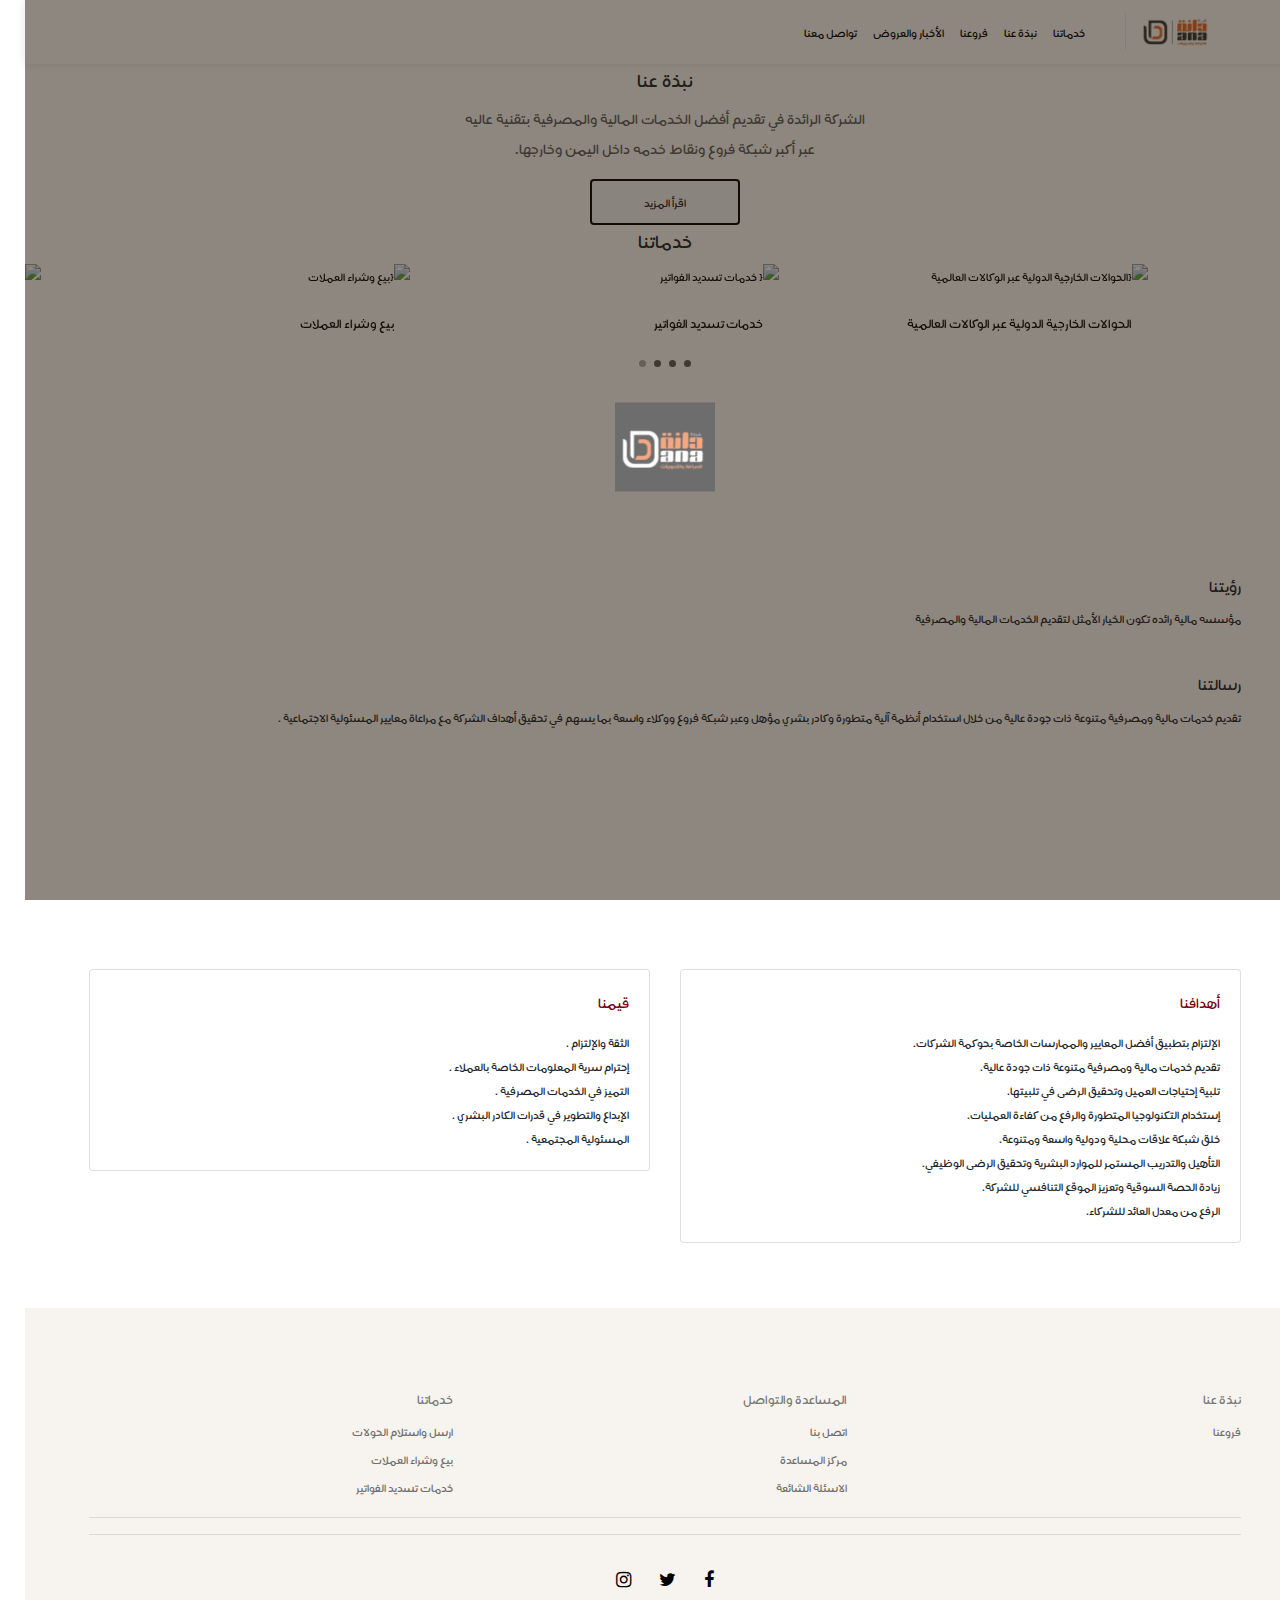
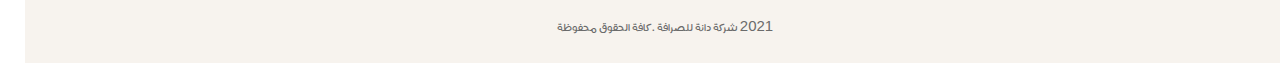
==== about.html @ aaa72aad "add files 28-7-2021" ====
<!doctype html>
<html lang="ar">
<head>
    <title>خدماتنا - شركة دانة للصرافة</title>
    <meta http-equiv="Content-Type" content="text/html; charset=UTF-8">
    <meta name="viewport" content="width=device-width, initial-scale=1, maximum-scale=1, user-scalable=no"/>
    <meta property="og:site_name" content="شركة دانة للصرافة"/>
    <link rel="shortcut icon" href="img/t_logo.png">
    <link rel="shortcut icon" href="img/t_logo.png" type="image/x-icon"/>
    <link rel="apple-touch-icon" sizes="120x120" href="/fav/apple-touch-icon.png">
    <link rel="icon" type="image/png" sizes="32x32" href="/fav/favicon-32x32.png">
    <link rel="icon" type="image/png" sizes="16x16" href="/fav/icon-16x16.png">
    <link rel="manifest" href="/fav/site.webmanifest">
    <link rel="mask-icon" href="/fav/safari-pinned-tab.svg" color="#5bbad5">
    <meta name="msapplication-TileColor" content="#da532c">
    <meta name="theme-color" content="#ffffff">

    <!--google-->
        <meta itemprop="name" content="شركة دانة للصرافة">
        <meta itemprop="description" content="الشركة الرائدة في تقديم أفضل الخدمات المالية والمصرفية بتقنية عاليه عبر أكبر شبكة فروع ونقاط خدمه داخل اليمن وخارجها.
">
        <meta itemprop="image" content="https://#/theme/standard/images/share.jpg">
        <!--end google-->
        
        <meta name="description" content="الشركة الرائدة في تقديم أفضل الخدمات المالية والمصرفية بتقنية عاليه عبر أكبر شبكة فروع ونقاط خدمه داخل اليمن وخارجها.
"/>
        <meta itemprop="name" content="شركة دانة للصرافة">
        <meta itemprop="description" content="الشركة الرائدة في تقديم أفضل الخدمات المالية والمصرفية بتقنية عاليه عبر أكبر شبكة فروع ونقاط خدمه داخل اليمن وخارجها.
">
        <meta itemprop="image" content="https://#/theme/standard/images/share.jpg">
        <meta property="og:title" content="شركة دانة للصرافة"/>
        <meta property="og:url" content="https://#"/>
        <meta property="og:description" content="الشركة الرائدة في تقديم أفضل الخدمات المالية والمصرفية بتقنية عاليه عبر أكبر شبكة فروع ونقاط خدمه داخل اليمن وخارجها.
"/>
        <meta property="og:image" content="https://#/theme/standard/images/share.jpg"/>
        
        <meta name="twitter:domain" content="شركة دانة للصرافة"/>
        <meta name="twitter:card" content="summary_large_image"/>
        <meta name="twitter:description" content="الشركة الرائدة في تقديم أفضل الخدمات المالية والمصرفية بتقنية عاليه عبر أكبر شبكة فروع ونقاط خدمه داخل اليمن وخارجها.
"/>
        <meta name="twitter:image" content="https://#/theme/standard/images/share.jpg"/>
    

    
    <style>
        .loader {
            position: fixed;
            width: 100%;
            height: 100%;
            background: rgba(35, 23, 10, 0.9);
            display: table;
            z-index: 999;
        }

        .loader div {
            vertical-align: middle;
            display: table-cell;
            text-align: center;
        }

        .loader svg {
            max-width: 100px;
            height: 100px;
        }

        .loader svg path {
            fill: transparent;
            stroke: #79000E;
            stroke-width: 2;
            stroke-dasharray: 3212.015;
            stroke-dashoffset: 3212.015;
            animation: offset 5s ease infinite;

        }

        @keyframes  offset {
            75% {
                stroke-dashoffset: 0;
            }
            100% {
                stroke-dashoffset: 3212.015;
            }
        }

        @keyframes  fill-it {
            100% {
                fill: #79000E;
            }
        }

        @-webkit-keyframes sinusoid {
            0% {
                -webkit-transform: scale(0.8);
                transform: scale(0.8);
            }

            50% {
                -webkit-transform: scale(1);
                transform: scale(1);
            }
            100% {
                -webkit-transform: scale(0.8);
                transform: scale(0.8);
            }
        }

        .loader span {
            height: 2em;
            color: #AAB2BD;
            overflow: hidden;
            position: absolute;
            top: 56%;
            left: 0;
            right: 0;
            width: 120px;
            text-align: center;
            margin: -1em auto;
        }

        .loader span:after {
            content: '';
            position: absolute;
            bottom: 0;
            left: 0;
            transform: translateX(-100%);
            width: 100%;
            height: 1px;
            background: #6f1917;
            opacity: 0.3;
            animation: loader-load .8s -0.1s ease-in-out infinite;
        }

        @keyframes  loader-load {
            0% {
                transform: translateX(-100%);
            }
            100% {
                transform: translateX(100%);
            }
        }

        @keyframes  loader-show {
            0% {
                opacity: 0;
            }
            100% {
                opacity: 1;
            }
        }


    </style>
    <link href="css/css-reset.min.css" rel="stylesheet" type="text/css"/>
    <link href="css/bootstrap.min.css" rel="stylesheet" type="text/css"/>
            <link href="css/mdb.rtl.css" rel="stylesheet" type="text/css"/>
            <link href="css/slick.min.css" rel="stylesheet" type="text/css"/>

    <link href="css/style.css" rel="stylesheet" type="text/css"/>
    <link href="css/responsive.css" rel="stylesheet" type="text/css"/>
    </head>
<body>
<div class="loader">
    <div>

<svg xmlns="http://www.w3.org/2000/svg" xmlns:xlink="http://www.w3.org/1999/xlink" width="1100" height="984" viewBox="0 0 1100 984">
    <defs><pattern id="a" preserveAspectRatio="none" width="100%" height="100%" viewBox="0 0 509 266"><image width="509" height="266" xlink:href="[data-uri]"/></pattern><clipPath id="c"><rect width="1100" height="984"/></clipPath></defs><g id="b" clip-path="url(#c)"><rect width="1100" height="984"/><rect width="996" height="521" transform="translate(52 232)" fill="url(#a)"/>
</g>
</svg>          
          
          
       
        <span></span>
    </div>
</div>
<header>

    <div class="site-width">



        <nav class="navbar navbar-expand-lg navbar-dark indigo">
                            <a class="navbar-brand" href="/">
                                        

                            <img src="img/logo.png" alt=""/> </a>
                        <div>

                                     
                                  <button class="navbar-toggler" type="button" data-toggle="collapse"
                                    data-target="#navbarText"
                                    aria-controls="navbarText"
                                    aria-expanded="false" aria-label="Toggle navigation">
                                <span class="navbar-toggler-icon"></span>
                            </button>
                        </div>
                        <div class="collapse navbar-collapse" id="navbarText">
                            <ul class="navbar-nav mr-auto">

                                <li class="nav-item">
                                    <a href="services.html"  target="_self" class="nav-link">خدماتنا</a>
                                </li>
                                <li class="nav-item">
                                    <a href="/about"  target="_self" class="nav-link"> نبذة عنا </a>
                                </li>
                                <li class="nav-item"><a href="/locations"  target="_self" class="nav-link">فروعنا</a>
                                </li>
            
                                <li class="nav-item"><a href="/news"  target="_self" class="nav-link">الأخبار والعروض</a></li>
                                <li class="nav-item"><a href="/contact.html.html"  target="_self" class="nav-link">تواصل معنا </a></li>
                            </ul>




                     
                                                         
                                                        

        </nav>
    </div>
</header>

<section class="aboutPage">
    <div class="heading text-center site-width featured">
        <h2 class="heading_1">نبذة عنا</h2>
        <p class="para_1">الشركة الرائدة في تقديم أفضل الخدمات المالية والمصرفية بتقنية عاليه عبر أكبر شبكة فروع ونقاط خدمه داخل اليمن وخارجها.</p>
        <a href="#" data-toggle="modal" data-target="#moreaboutswaid" class="btn mt-3 btn-light border">اقرأ المزيد</a>
        <!-- Modal -->
        <div class="modal fade" id="moreaboutswaid" tabindex="-1" role="dialog" aria-labelledby="exampleModalLabel" style="display: none;" aria-hidden="true">
            <div class="modal-dialog modal-lg" role="document">
                <div class="modal-content">
                    <div class="modal-header">
                        <h5 class="modal-title" id="exampleModalLabel">نبذة عنا</h5>
                        <button type="button" class="close" data-dismiss="modal" aria-label="Close">
                            <span aria-hidden="true">×</span>
                        </button>
                    </div>
                    <img src="/uploads/sections/th_1900_727/SwaidCompany.jpg" alt="نبذة عنا">
                    <div class="modal-body">
                        <p style="direction: rtl;">تعتبر شركة سويد وأولاده للصرافة من أوائل الشركات المالية الرائدة والتي تأسست في العام 2008م وتزاول اعمالها في تقديم الخدمات المالية والمصرفية وفقاً لقانون أعمال الصرافة رقم (15) لسنة 1996م والتعليمات الصادرة من البنك المركزي اليمني، من خلال مقرها الرئيسي في العاصمة اليمنية صنعاء، وفروعها في مختلف محافظات الجمهورية اليمنية.&nbsp;</p>

<p style="direction: rtl;">استطاعت الشركة منذ تأسيسها أن تحقق حصة سوقية عالية وأصبحت من كبرى الشركات التي تعمل في المجال المصرفي والمالي في اليمن ويرجع ذلك لما قدمته إدارة الشركة من إلتزام ومصداقية واحترافية في تقديم خدماتها المالية والمصرفية من خلال مبدأ الشراكة مع عملائها.</p>

<p style="direction: rtl;">وتسعى إدارة الشركة إلى التطوير والتحديث المستمر وبما يتوافق مع متطلبات السوق الحالية والمستقبلية ، حيث تقوم الشركة بتطوير أنظمتها الداخلية وهيكلها التنظيمي وأدلة سياسات وإجراءات العمل في الشركة وفق أحدث الممارسات العالمية لحوكمة الشركات لتصبح من أوائل شركات الصرافة التي تطبق الحوكمة في اليمن.</p>

                    </div>
                </div>
            </div>
        </div>
    </div>
 
                    <!-- Modal -->
          
                            <!-- Modal -->
         
                                                    <!-- Modal -->
      
            <!-- Modal -->

            <div class="services">
                <h4 class="heading_1 text-center">خدماتنا</h4>
                <div class="servicesSliders ltr slick-initialized slick-slider slick-dotted" role="toolbar"><button type="button" data-role="none" class="slick-prev slick-arrow" aria-label="Previous" role="button" style="display: block;">Previous</button>
                                        
                                        
                                        
                                        
                    
                <div aria-live="polite" class="slick-list draggable"><div class="slick-track" role="listbox" style="opacity: 1; width: 2214px; transform: translate3d(-369px, 0px, 0px);"><div class="img-container slick-slide slick-cloned" tabindex="-1" role="option" aria-describedby="slick-slide03" style="width: 369px;" data-slick-index="-1" aria-hidden="true">
                            <a href="/services#floosk" tabindex="-1"><img src="img/ii.jpg" alt="فلوسك}"></a>
                            <h4 class="mt-4"><a href="/services#floosk" tabindex="-1"> فلوسك</a></h4>
                        </div><div class="img-container slick-slide slick-current slick-active" tabindex="-1" role="option" aria-describedby="slick-slide00" style="width: 369px;" data-slick-index="0" aria-hidden="false">
                            <a href="/services#sell-and-buy-currencies" tabindex="0"><img src="img/ii.jpg" alt="بيع وشراء العملات}"></a>
                            <h4 class="mt-4"><a href="/services#sell-and-buy-currencies" tabindex="0"> بيع وشراء العملات</a></h4>
                        </div><div class="img-container slick-slide" tabindex="-1" role="option" aria-describedby="slick-slide01" style="width: 369px;" data-slick-index="1" aria-hidden="true">
                            <a href="/services#voices-payment" tabindex="-1"><img src="/uploads/services/th_550_455/Sadad.jpg" alt="خدمات تسديد الفواتير }"></a>
                            <h4 class="mt-4"><a href="/services#voices-payment" tabindex="-1"> خدمات تسديد الفواتير </a></h4>
                        </div><div class="img-container slick-slide" tabindex="-1" role="option" aria-describedby="slick-slide02" style="width: 369px;" data-slick-index="2" aria-hidden="true">
                            <a href="/services#international-exchange-agencies" tabindex="-1"><img src="/uploads/services/th_550_455/International agencies1.jpg" alt="الحوالات الخارجية الدولية عبر الوكالات العالمية}"></a>
                            <h4 class="mt-4"><a href="/services#international-exchange-agencies" tabindex="-1"> الحوالات الخارجية الدولية عبر الوكالات العالمية</a></h4>
                        </div><div class="img-container slick-slide" tabindex="-1" role="option" aria-describedby="slick-slide03" style="width: 369px;" data-slick-index="3" aria-hidden="true">
                            <a href="/services#floosk" tabindex="-1"><img src="/uploads/services/th_550_455/Floosk.jpg" alt="فلوسك}"></a>
                            <h4 class="mt-4"><a href="/services#floosk" tabindex="-1"> فلوسك</a></h4>
                        </div><div class="img-container slick-slide slick-cloned" tabindex="-1" role="option" aria-describedby="slick-slide00" style="width: 369px;" data-slick-index="4" aria-hidden="true">
                            <a href="/services#sell-and-buy-currencies" tabindex="-1"><img src="img/ii.jpg" alt="بيع وشراء العملات}"></a>
                            <h4 class="mt-4"><a href="/services#sell-and-buy-currencies" tabindex="-1"> بيع وشراء العملات</a></h4>
                        </div></div></div><button type="button" data-role="none" class="slick-next slick-arrow" aria-label="Next" role="button" style="display: block;">Next</button><ul class="slick-dots" style="display: block;" role="tablist"><li class="slick-active" aria-hidden="false" role="presentation" aria-selected="true" aria-controls="navigation00" id="slick-slide00"><button type="button" data-role="none" role="button" tabindex="0">1</button></li><li aria-hidden="true" role="presentation" aria-selected="false" aria-controls="navigation01" id="slick-slide01"><button type="button" data-role="none" role="button" tabindex="0">2</button></li><li aria-hidden="true" role="presentation" aria-selected="false" aria-controls="navigation02" id="slick-slide02"><button type="button" data-role="none" role="button" tabindex="0">3</button></li><li aria-hidden="true" role="presentation" aria-selected="false" aria-controls="navigation03" id="slick-slide03"><button type="button" data-role="none" role="button" tabindex="0">4</button></li></ul></div>
            </div>
    <div class="banner background">
        <div class="site-width">
            <div class=" vision-message">

                                                                                                                                                            <h2 style="background-image: url('/uploads/about/vision.png')">رؤيتنا</h2>
                        <p> مؤسسه مالية رائده تكون الخيار الأمثل لتقديم الخدمات المالية والمصرفية</p>
                                                    <br>
                                                                                            <h2 style="background-image: url('/uploads/about/message.png')">رسالتنا</h2>
                        <p>تقديم خدمات مالية ومصرفية متنوعة ذات جودة عالية من خلال استخدام أنظمة آلية متطورة وكادر بشري مؤهل وعبر شبكة فروع ووكلاء واسعة بما يسهم في تحقيق أهداف الشركة مع مراعاة معايير المسئولية الاجتماعية .</p>
                                                    <br>
                                                                                                                                                                            
            </div>
        </div>
    </div>

    <div class="objs-values">
        <div class="site-width">
            <ul class="row">
                                                                                                                                                                                                                                                    <li class="col-md-6 mb-4 hover-up-shadow">
                            <div class="card ">
                                <div class="card-body">
                                    <h5 class="card-title">أهدافنا</h5>
                                    <p></p>
                                    <ul>
<li>الإلتزام بتطبيق أفضل&nbsp;المعايير والممارسات الخاصة بحوكمة الشركات<span dir="LTR"> &nbsp;.</span></li>
<li>تقديم خدمات مالية ومصرفية متنوعة ذات جودة عالية<span dir="LTR"> .</span></li>
<li>تلبية إحتياجات العميل وتحقيق الرضى في تلبيتها<span dir="LTR"> .</span></li>
<li>إستخدام التكنولوجيا المتطورة والرفع من كفاءة العمليات<span dir="LTR"> .</span></li>
<li>خلق شبكة علاقات محلية ودولية واسعة ومتنوعة<span dir="LTR"> .</span></li>
<li>التأهيل والتدريب المستمر للموارد البشرية وتحقيق الرضى الوظيفي<span dir="LTR">.</span></li>
<li>زيادة الحصة السوقية وتعزيز الموقع التنافسي للشركة<span dir="LTR"> .</span></li>
<li>الرفع من معدل العائد للشركاء<span dir="LTR"> .</span></li>
</ul>

                                </div>
                            </div>
                        </li>
                                                                                            <li class="col-md-6 mb-4 hover-up-shadow">
                            <div class="card ">
                                <div class="card-body">
                                    <h5 class="card-title">قيمنا</h5>
                                    <p></p>
                                    <ul>
<li>الثقة والإلتزام .</li>
<li>إحترام سرية المعلومات الخاصة بالعملاء .</li>
<li>التميز في الخدمات المصرفية .</li>
<li>الإبداع والتطوير في قدرات الكادر البشري .</li>
<li>المسئولية المجتمعية .</li>
</ul>

                                </div>
                            </div>
                        </li>
                                                                                            <li class="col-md-6 mb-4 hover-up-shadow">
                          
                        </li>
                                        

            </ul>
        </div>
    </div>
  
</section>


<footer class="footer-bs">
    <div class="site-width">
        <div class="row">

            <div class="col-md-12">
                <div class="row">
                    <div class="col-md-4 "><h4> نبذة عنا </h4><ul class="navbar-nav">
                        <!-- <li class="nav-item active">
                            <a class='nav-link' href="/news"  target="_self">الأخبار والعروض</a>
                        </li> -->
                        <ul class="navbar-nav">
                            <li class="nav-item active">
                                <a class='nav-link' href="/locations"  target="_self">فروعنا</a>
                            </li>
                            <ul class="navbar-nav">
          
                                <ul class="navbar-nav">
 
                                </div>
                                <div class="col-md-4 ">
                                    <h4>المساعدة والتواصل </h4>
                                    <ul class="navbar-nav">
                                        <li class="nav-item active">
                                            <a class='nav-link' href="/contact.html.html"  target="_self">اتصل بنا</a>
                                        </li>
                                        <ul class="navbar-nav">
                                            <li class="nav-item active">
                                            <a class='nav-link' href="/helpcenter"  target="_self">مركز المساعدة</a>
                                        </li>
                                        <ul class="navbar-nav">
                                            <li class="nav-item active">
                                                <a class='nav-link' href="/faqs"  target="_self">الاسئلة الشائعة</a>
                                            </li>
                                        </div>
                                        <div class="col-md-4 ">
                                            <h4>خدماتنا</h4><ul class="navbar-nav">
                                                <li class="nav-item active">
                                                    <a class='nav-link' href="services.html"  target="_self">ارسل واستلام الحولات </a>
                                                </li>
                                                <li class="nav-item active">
                                                    <a class='nav-link' href="services.html"  target="_self">بيع وشراء العملات</a>
                                                </li>
                                                <li class="nav-item active">
                                                    <a class='nav-link' href="/services#voices-payment"  target="_self">خدمات تسديد الفواتير</a>
                                                </li>
                                                <ul class="navbar-nav">
                                                        <li class="nav-item active">
                     
                    </li>
                </div>
                </div>
                <div class="apps">
            <hr>
              
            <hr>
                </div>
            </div>
        </div>
        <div class="row  text-center">
            <div class="col-md-12 ">
                <ul class="social-icons">
                                            <li><a href="https://www.facebook.com/danaforexchange/" target="_blank" class="social-icon"> <i
                                        class="fa fa-facebook"></i></a></li>
                                                                <li><a href="https://twitter.com/danaforexchange" target="_blank" class="social-icon"> <i
                                        class="fa fa-twitter"></i></a></li>
                                                         
                                                                     
                                                                <li><a href="https://www.instagram.com/danaforexchange/" target="_blank" class="social-icon"> <i
                                        class="fa fa-instagram"></i></a></li>
                                    </ul>
            </div>
            <div class="col-md-12 copyright">
                
                <p><span class="num">2021</span> شركة دانة للصرافة
                    . كافة الحقوق محفوظة 
                
            </div>
        </div>
    </div>
</footer>

<!-- Load Facebook SDK for JavaScript -->
<div id="fb-root"></div>


<!-- Your customer chat code -->
<div class="fb-customerchat"
     attribution=setup_tool
     page_id="595172807221863"
     theme_color="#79000e"

     logged_in_greeting="مرحبا ، أرسل لللإستفسار وسنجيبك في أقرب وقت"

     logged_out_greeting="مرحبا ، أرسل لللإستفسار وسنجيبك في أقرب وقت">
</div>














<script src="js/jquery-1.10.1.min.js" type="text/javascript"></script>
<script src="js/jquery.easing.1.3.js" type="text/javascript"></script>
<script src="js/bootstrap.min.js" type="text/javascript"></script>
    <script src="js/slick.min.js" type="text/javascript"></script>
    
    <script>
        window.fbAsyncInit = function () {
            FB.init({
                xfbml: true,
                version: 'v3.2'
            });
        };
    
        (function (d, s, id) {
            var js, fjs = d.getElementsByTagName(s)[0];
            if (d.getElementById(id)) return;
            js = d.createElement(s);
            js.id = id;
            js.src = 'https://connect.facebook.net/en_US/sdk/xfbml.customerchat.js';
            fjs.parentNode.insertBefore(js, fjs);
        }(document, 'script', 'facebook-jssdk'));</script>


    <script>
        window.fbAsyncInit = function () {
            FB.init({
                xfbml: true,
                version: 'v3.2'
            });
        };
    
        (function (d, s, id) {
            var js, fjs = d.getElementsByTagName(s)[0];
            if (d.getElementById(id)) return;
            js = d.createElement(s);
            js.id = id;
            js.src = 'https://connect.facebook.net/en_US/sdk/xfbml.customerchat.js';
            fjs.parentNode.insertBefore(js, fjs);
        }(document, 'script', 'facebook-jssdk'));</script>
    <script>
        function init() {
            var imgDefer = document.getElementsByTagName('img');
            for (var i = 0; i < imgDefer.length; i++) {
                if (imgDefer[i].getAttribute('data-src')) {
                    imgDefer[i].setAttribute('src', imgDefer[i].getAttribute('data-src'));
                }
            }
        }
    
        window.onload = init;
    
    </script>

<!-- Global site tag (gtag.js) - Google Analytics -->
<script async src="https://www.googletagmanager.com/gtag/js?id=UA-108753766-4"></script>
<script>
    window.dataLayer = window.dataLayer || [];

    function gtag() {
        dataLayer.push(arguments);
    }

    gtag('js', new Date());

    gtag('config', 'UA-108753766-4');
</script>

    <script type="text/javascript">
        // $(document).ready(function () {
        //     $('.mainSliders').slick({
        //         autoplay: true,
        //         autoplaySpeed: 2000,
        //         arrows: false,
        //         infinite: true,
        //         speed: 500,
        //         fade: true,
        //         cssEase: 'linear',
        //         dots: true,




        //     });
        //     $('.currencySliders').slick({
        //         // autoplay: true,
        //         autoplaySpeed: 2000,
        //         arrows: true,
        //         infinite: true,
        //         speed: 500,
        //         dots: false,
        //     });
            $('.newsContainer .row').slick({
                slidesToShow: 2,
                slidesToScroll: 1,
                responsive: [
                    {
                        breakpoint: 515,
                        settings: {
                            slidesToShow: 1,
                            dots: true,
                            arrows: true,
                        }
                    },
                ],
            });
            //
            // $('.partnersSliders').slick({
            //     slidesToShow: 4,
            //     slidesToScroll: 3,
            //     infinite: false,
            //
            // });
            var $parent = $(".partnersSliders"),
                $items = $parent.find(".img-container"),
                $loadMoreBtn = $("#load-more-partners"),
                maxItems = 4,
                hiddenClass = "visually-hidden";

            if ($items.length < maxItems + 1) {
                $loadMoreBtn.hide()
            }
            // add visually hidden class to items beyond maxItems
            $.each($items, function (idx, item) {
                if (idx > maxItems - 1) {
                    $(this).addClass(hiddenClass);
                }
            });

            // onclick of show more button show more = maxItems
            // if there are none left to show kill show more button
            $loadMoreBtn.on("click", function (e) {
                $("." + hiddenClass).each(function (idx, item) {
                    if (idx < maxItems) {
                        $(this).removeClass(hiddenClass);
                    }
                    // kill button if no more to show
                    if ($("." + hiddenClass).size() === 0) {
                        $loadMoreBtn.hide();
                    }
                });
                return false;
            });

       
    </script>
<script src="js/form.js"></script>
<script src="js/script.js"></script>
<script>
    window.fbAsyncInit = function () {
        FB.init({
            xfbml: true,
            version: 'v3.2'
        });
    };

    (function (d, s, id) {
        var js, fjs = d.getElementsByTagName(s)[0];
        if (d.getElementById(id)) return;
        js = d.createElement(s);
        js.id = id;
        js.src = 'https://connect.facebook.net/en_US/sdk/xfbml.customerchat.js';
        fjs.parentNode.insertBefore(js, fjs);
    }(document, 'script', 'facebook-jssdk'));</script>
<script>
    function init() {
        var imgDefer = document.getElementsByTagName('img');
        for (var i = 0; i < imgDefer.length; i++) {
            if (imgDefer[i].getAttribute('data-src')) {
                imgDefer[i].setAttribute('src', imgDefer[i].getAttribute('data-src'));
            }
        }
    }

    window.onload = init;

</script>


<!-- Global site tag (gtag.js) - Google Analytics -->
<script async src="https://www.googletagmanager.com/gtag/js?id=UA-108753766-4"></script>
<script>
    window.dataLayer = window.dataLayer || [];

    function gtag() {
        dataLayer.push(arguments);
    }

    gtag('js', new Date());

    gtag('config', 'UA-108753766-4');
</script>

</body>

</html>
---- css/mdb.rtl.css ----
.navbar-brand {
    margin-right: 0;
    margin-left: 2rem;
}
.mr-auto, .mx-auto {
    margin-left: auto!important;
    margin-right: 0!important;
}
.close {
    float: left;
}
.modal-header .close {
    margin: -1rem -1rem  -1rem;
}
---- css/style.css ----
@import url('https://cdnjs.cloudflare.com/ajax/libs/font-awesome/4.7.0/css/font-awesome.min.css');

@font-face {
    font-family: 'helvetica';
    src: url('fonts/helvetica/helveticaneuew23forsky-reg.eot');
    src: url('fonts/helvetica/helveticaneuew23forsky-reg.eot') format('embedded-opentype'),
    url('fonts/helvetica/helveticaneuew23forsky-reg.woff') format('woff'),
    url('fonts/helvetica/helveticaneuew23forsky-reg.ttf') format('truetype'),
    url('fonts/helvetica/helveticaneuew23forsky-reg.svg') format('svg');
    font-weight: normal;
    font-style: normal;
    unicode-range: U+30-39;
}


@font-face {
    font-family: 'GESSTwoBold';
    src: url('../fonts/f.otf');
    font-weight: normal;
    font-style: normal;
}

@font-face {
    font-family: 'GESSTwoMedium';
    src: url('../fonts/f.otf');
    font-weight: normal;
    font-style: normal;
}

@font-face {
    font-family: 'GESSTwoLight';
    src: url('../fonts/f.otf');
    font-weight: normal;
    font-style: normal;
}

body {
    background-color: #fff;
    direction: rtl;
    font-family: 'GESSTwoBold';
    text-align: right;
}

.ltr {
    direction: ltr;
}

.site-width {
    width: 90%;
    max-width: 1200px;
    margin: auto;
}

h1, h2, h3, h4, h5, h6, strong {
    font-family: 'GESSTwoMedium';
}

h2 {
    font-size: 22px;
}

h3 {

    font-size: 20px;
}

h4 {

    font-size: 18px;
}

header {
    background: #fff;
    box-shadow: 0 0 11px rgba(0, 0, 0, 0.1);
    -webkit-box-shadow: 0 0 11px rgba(0, 0, 0, 0.1);
    z-index: 99;
    position: relative;

}

header .navbar-brand img {
    max-width: 100px;
}

header .navbar-nav a {
    color: #000 !important;
    -webkit-transition: all 0.4s ease;
    -moz-transition: all 0.4s ease;
    -ms-transition: all 0.4s ease;
    -o-transition: all 0.4s ease;
    transition: all 0.4s ease;
}

header .navbar-nav a:hover {
    color: #fcaf17 !important;
}

a {
    display: block;
    outline: 0;

}

a,
a:hover {
    text-decoration: none;
    color: #000;
}

.malimg {
    width: auto;
    display: block;
}

img {
    width: 100%;
    display: block;
}

li {
    list-style: none;
}

.card-title {
    color: #79000e;
}

.hover-up {
    opacity: 1;
    -webkit-transition: all .3s ease-in-out;
    -moz-transition: all .3s ease-in-out;
    transition: all .3s ease-in-out;
}

.hover-up:hover {
    opacity: .9;
    -webkit-transform: translateY(-6px);
    transform: translateY(-6px);

}

.hover-up-shadow {
    -webkit-transition: all .3s ease-in-out;
    -moz-transition: all .3s ease-in-out;
    transition: all .3s ease-in-out;
}

.hover-up-shadow:hover {
    -ms-box-shadow: 0 15px 45px hsla(0, 0%, 55%, .15);
    -o-box-shadow: 0 15px 45px hsla(0, 0%, 55%, .15);
    box-shadow: 0 15px 45px hsla(0, 0%, 55%, .15);
    opacity: 1;
    transform: translateY(-5px);
    -webkit-transform: translateY(-5px);
    -moz-transform: translateY(-5px);
    -ms-transform: translateY(-5px);
    -o-transition: translateY(-5px);
}

.para_1 {
    color: #5e5e5e;
    font-size: 20px;
    max-width: 400px;
    margin: auto;
}

.para_1.right {
    margin-right: 0;
}

.para_2 {
    color: #5e5e5e;
    font-size: 20px;
    max-width: 700px;
}

.card-link {
    position: relative;
    display: table;
    opacity: 0.5;
    color: #000;
    border: 1px solid #ccc;
    padding: 8px 39px;
    max-width: 160px;
    font-size: 16px;

    border-radius: 2px;
}

.card-link:hover {
    background-color: #eee;
}

/*.card-link:after{*/
/*border-bottom: 2px solid #000;*/
/*display: block;content: "";*/
/*opacity: 0.5;*/

/*}*/
.mainSliders {
    direction: ltr;
    overflow: hidden;
    margin-bottom:32px;
}

.relative {
    position: relative;
}

.floatDiv {
    position: absolute;
    top: 50%;
    bottom: 50%;
    margin: auto;
    right: 0;
    display: table;
    color: #fff;
    max-width: 1200px;
    width: 90%;
    right: 0;
    left: 0;
}

.floatDiv > div {

    max-width: 400px;
}

.floatDiv h2 {
    font-size: 30px;
    /* text-shadow: 2px 3px 9px #000; */
    -webkit-text-shadow: 2px 3px 9px #000;
color: #ef7b41;
}
.dana{
    font-size: 30px;
    text-shadow: 2px 3px 9px #000;
    -webkit-text-shadow: 2px 3px 9px #000;
    font-family:GESSTwoBold;
}
.mainSlidersCont .floatDiv {
    bottom: 50px;
    top: 250px;
    direction: rtl;
}

.btn {
    padding: 9px 45px;
    min-width: 150px;
    -webkit-transition: all .3s ease-in-out;
    -moz-transition: all .3s ease-in-out;
    transition: all .3s ease-in-out;
}

header .btn {
    padding: 7px 0;
    min-width: 120px;
}

.btn-primary {
    background: #ef7c42;
    border-color: #79000e;
    color: #fff;
}

.btn-secondary {
    background: #ef7c42;
    border-color: #ef7c42;
    color: #000;
}

.btn:active, .btn:focus, .btn:hover {
    -webkit-box-shadow: 0 5px 11px 0 rgba(0, 0, 0, .18), 0 4px 15px 0 rgba(0, 0, 0, .15);
    box-shadow: 0 5px 11px 0 rgba(0, 0, 0, .18), 0 4px 15px 0 rgba(0, 0, 0, .15);
    outline: 0;

    transform: translateY(-2px);
    -webkit-transform: translateY(-2px);
    -moz-transform: translateY(-2px);
    -ms-transform: translateY(-2px);
    -o-transition: translateY(-2px);
}

.btn-primary:hover {
    background-color: #650a08 !important;
    border-color: #650a08 !important;

}

.btn-primary:active,
.btn-primary:focus {
    /*box-shadow: 0 0 0 0.2rem rgba(101, 10, 8, 0.5) !important;*/
    background-color: #650a08 !important;
    border-color: #650a08 !important;

}

.btn.border {
    border: #000 2px solid !important;
}

.bg-1 {
    background: transparent;
}

.exchangeServices {
    padding: 60px 0;
    color: #fff;
}

.exchangeServices h2 {
    max-width: 380px;
    font-size: 30px;
    line-height: 1.5;
    color: #1E2639;
}

.currencySliders {
    direction: ltr;
    padding-bottom: 60px;

}

/*table*/

.currencySliders
table {
    width: 100%;
    direction: rtl;
    margin: auto;

}

.currencySliders
th,
.currencySliders  td {
    padding: 10px;
    width: 25%;
    text-align: center;
    font-weight: normal;
}

.currencySliders
table.alt tr {
    border-bottom: 1px solid #b4b4b4;
    border-bottom: 2px solid #ffffff;

    -webkit-transition: all 0.4s ease;
    -moz-transition: all 0.4s ease;
    -ms-transition: all 0.4s ease;
    -o-transition: all 0.4s ease;
    transition: all 0.4s ease;
}

.currencySliders
table.alt tr:hover {
    background: #fcaf17;
}

.currencySliders
table.alt tr:hover * {
    color: #000 !important;
}

.currencySliders
table.alt tr strong {
    font-weight: normal;
    display: block;
    color: #2a7d24;
}

/*end table*/
.newsContainer {
    direction: ltr;
    margin-bottom: 0;
    position: relative;
}

.newsContainer h3 {
    font-size: 15px;
    padding-top: 20px;
}

.newsOffersContainer {
    padding: 30px 0;
    box-sizing: border-box;
}

.newsContainer .slick-slider {
    position: initial;
}

.currencySlidersContainer .heading_2 {
    padding: 0 30px 30px 0px;

}

.currencySlidersContainer * {
    color: #736f7b;
    vertical-align: middle;
}
.currencySlidersContainer .slick-prev,
.currencySlidersContainer .slick-next {
width: 50%;
    height: auto;
}
.currencySlidersContainer
.slick-prev:before,.currencySlidersContainer .slick-next:before {
    color: black;
    /*background: #ddd;*/
    padding: 10px 20px;
    box-sizing: border-box;
}
.currencySlidersContainer
.slick-prev {
    left: 0;
    bottom: 0;
    top: auto;
}
.currencySlidersContainer
.slick-next {
    right: 0;
    bottom: 0;
    top: auto;
}
.currencySlidersContainer {
    padding: 30px 0;
    box-sizing: border-box;
    background-color: #e3e3e3;
background-image: url("../img/cur-bg.png");
    background-repeat: repeat-x;
    background-position: top center;

    -webkit-transition: box-shadow 0.4s ease,background 0.4s ease;
    -moz-transition: box-shadow 0.4s ease,background 0.4s ease;
    -ms-transition: box-shadow 0.4s ease,background 0.4s ease;
    -o-transition: box-shadow 0.4s ease,background 0.4s ease;
    transition: box-shadow 0.4s ease,background 0.4s ease;
}
.currencySlidersContainer:hover {
    background-color: #efefef;
    /*-webkit-box-shadow: 0 13px 27px -5px rgba(50,50,93,.25), 0 8px 16px -8px rgba(0,0,0,.3);*/
    /*box-shadow: 0 13px 27px -5px rgba(50,50,93,.25), 0 8px 16px -8px rgba(0,0,0,.3);*/
    /*-webkit-box-shadow: 0 7px 14px rgba(50,50,93,.1), 0 3px 6px rgba(0,0,0,.08);*/
    /*box-shadow: 0 7px 14px rgba(50,50,93,.1), 0 3px 6px rgba(0,0,0,.08);*/
    /*border-radius: 7px;*/

    /*-webkit-transform: scale(.9) perspective(2910px) rotateY(20deg) rotateX(5deg) rotate(-1deg);*/
    /*transform: scale(.9) perspective(2910px) rotateY(20deg) rotateX(5deg) rotate(-1deg);*/
     
}

.currencySlidersContainer .btn {
    position: absolute;
    bottom: 17px;
    margin: auto;
    right: 0;
    left: 0;
    max-width: 200px;
    background: #fff;
}

.heading_1 {

    font-size: 26px;
}

.heading_2 {
    font-size: 20px;
    padding-bottom: 20px;
}

.content p {
    padding-top: 20px;
}

/*slick dots*/
.slick-dots li button:before {
    content: "";

}

.slick-dots li,
.slick-dots li button {
    width: 7px;
    height: 7px;
    padding: 0;
}

.slick-dots li {
    margin: 4px;
}

.slick-dots li.slick-active {
    opacity: 0.5;
}

.slick-dots li button {
    background: #5e5e5e;
    border-radius: 50%;
}

/*slick dots*/

.helpContainer {
    background: url("../img/bgg.jpg");
    padding: 0 50px;
    padding-bottom: 50px;
    padding-top: 80px;
    position: relative;
}

.helpContainer:after {
    content: "";
    position: absolute;
    width: 100%;
    height: 100%;
    top: 0;
    left: 0;
    /* background: url("help-bg.png"); */
    background-position: 50px center;
    background-repeat: no-repeat;
    background-size: contain;
    display: block;
    pointer-events: none;

}

.helpContainer h3 {
    font-size: 40px;
    color: #000;
    max-width: 300px;
    padding-bottom: 30px;
}

.helpContainer .nav {
    padding: 50px 0;
}

.helpContainer .nav a {
    color: #000;
    font-size: 20px;
    -webkit-transition: all 0.4s ease-out;
    -moz-transition: all 0.4s ease-out;
    -ms-transition: all 0.4s ease-out;
    -o-transition: all 0.4s ease-out;
    transition: all 0.4s ease-out;
}

.helpContainer .nav a:hover {
    color: #fcaf17;
}

.partnersSliders .img-container > a > img {
    max-width: 200px;
    margin: auto;
}

.locations {
    padding-top: 30px;
    padding-bottom: 100px;
}

.locations .row {
    position: relative;
}

.locations .row > div:last-child {
    background: #000000;

}

.locations .textCont {
    background: #fff;
    padding: 30px;
    margin-top: 28px;
    /* margin-right: -40px; */
    box-shadow: 0px 1px 22px 4px rgba(0, 0, 0, 0.07);
    -webkit-box-shadow: 0px 1px 22px 4px rgba(0, 0, 0, 0.07);
    -moz-box-shadow: 0px 1px 22px 4px rgba(0, 0, 0, 0.07);
    padding-bottom: 50px;
    position: absolute;
    height: 104%;
    width: 100%;
    left: 30px;
}

/*.locations .textCont:after {*/
/*position: absolute;*/
/*width: 100%;*/
/*height: 96%;*/
/*content: "";*/
/*background: #f2c043;*/
/*z-index: -1;*/
/*top: -28px;*/
/*left: -28px;*/
/*}*/

.locations .textCont .text {
    max-width: 300px;
    position: absolute;
    top: 50%;
    bottom: 50%;
    left: 0;
    right: 0;
    margin: auto;
    display: table;

}

.locations .text h4 {
    font-size: 30px;

}

.locations .para_1 {
    z-index: 999;
    position: relative;
    padding: 20px 0;
    font-size: 28px;
}

.partnersSlidersContainer {
    margin: 100px auto;
}

footer {
    /*margin-top: 100px;*/
    background-color: #f7f3ee;
    padding: 80px 0;
    position: relative;
    padding-bottom: 20px;

}

footer:after {
    content: "";
    position: absolute;
    top: 0;
    left: 0;
    width: 100%;
    height: 100%;
    background-image: url("../img/identity-bg.png");
    background-position: right top;
    background-size: contain;
    background-repeat: no-repeat;
    opacity: 0.05;
    z-index: 0;
}

footer .site-width {
    position: relative;
    z-index: 9;
}

footer .nav-link {
    padding: 2px 0;
    color: #6f6f6f;
    font-size: 16px;
    display: inline-block;

}

footer h4 {
    opacity: 0.6;
}

footer h4:hover {
    opacity: 1;
}

footer .nav-link:hover {
    color: #000;
}

footer .darklogo img {
    max-width: 150px;
    -webkit-transition: all 0.4s ease-out;
    -moz-transition: all 0.4s ease-out;
    -ms-transition: all 0.4s ease-out;
    -o-transition: all 0.4s ease-out;
    transition: all 0.4s ease-out;
    filter: grayscale(100%);
    filter: -webkit-grayscale(100%);
    opacity: 0.2;
}

footer .darklogo img:hover {
    filter: grayscale(0%);
    filter: -webkit-grayscale(0%);
    opacity: 1;
}

.num, .currencySliders strong, address a {
    font-family: sans-serif;
}

a.lang {
    display: inline-block;
    vertical-align: middle;
    color: #c5c5c5 !important;
}

.icon-search {
    position: relative;
    cursor: pointer;
    margin: 0 20px;
    display: inline-block;
    vertical-align: middle;
}

.icon-search:before {
    content: "";
    background-image: url("../img/search.png");
    background-size: 20px;
    background-repeat: no-repeat;
    background-position: center;
    display: inline-block;
    width: 25px;
    height: 25px;
    /*opacity: 0.7;*/

    -webkit-transition: .4s;
    -o-transition: .4s;
    transition: .4s;
    -webkit-transform: translate3D(0, 0, 0);
    -ms-transform: translate3D(0, 0, 0);
    transform: translate3D(0, 0, 0);
}

.icon-search:hover:before {
    -webkit-transform: translate3D(0, -5px, 0) rotate(15deg);
    -ms-transform: translate3D(0, -5px, 0) rotate(15deg);
    transform: translate3D(0, -5px, 0) rotate(15deg);
    opacity: 0.7;
}

.icon-search:after {
    content: "";
    position: absolute;
    bottom: 50%;
    left: 50%;
    display: block;
    width: 12px;
    margin: 0 -6px -15px;
    height: 4px;
    -webkit-border-radius: 50%;
    border-radius: 50%;
    background: black;
    opacity: 0;
    -webkit-transition: .4s;
    -o-transition: .4s;
    transition: .4s;
}

.icon-search:hover:after {
    opacity: .1;
    -webkit-transform: scaleY(1);
    -ms-transform: scaleY(1);
    transform: scaleY(1);
}

/* Searchbox relevant style */
#searchbox {
    position: absolute;
    background: #F2F2F2;
    width: 100%;
    max-width: 1200px;
    z-index: 999;
    margin: 20px auto;
    overflow: hidden;
    height: 0px;
    right: 0;
    left: 0;
}

#searchbox.show {
    animation: reveal-search ease .75s forwards;
    height: 80px;
}

#searchbox.hide {
    animation: hide-search ease .25s forwards;
}

#searchbox svg {
    margin: auto 0;
    position: absolute;
    height: 50px;
    fill: #B2AFAF;
    top: 0;
    bottom: 0;
    background: transparent !important;
    padding: 9px 0 !important;
}

#searchbox svg.magnify {
    left: 20px;
    right: 0;
    fill: #B2AFAF;
}

#searchbox svg.close {
    left: 20px;
}

#searchbox svg.close:hover {
    cursor: pointer;
}

#searchbox input {
    width: calc(100% - 160px);
    line-height: 80px;
    font-size: 30px;
    max-height: 90px;
    border: 0;
    padding: 0 2vw;
    font-weight: 300;
    color: #B2AFAF;
    padding-left: 80px;
    background: transparent;
}

#searchbox input:focus {
    outline: 0;
}

#searchbox input:-moz-placeholder {
    color: #bfbfbf;
}

#searchbox input::-moz-placeholder {
    color: #bfbfbf;
}

#searchbox input:-ms-input-placeholder {
    color: #bfbfbf;
}

#searchbox input::-webkit-input-placeholder {
    color: #bfbfbf;
}

@keyframes reveal-search {
    0% {
        height: 0;
        -moz-transform: scaleX(0);
        -ms-transform: scaleX(0);
        -webkit-transform: scaleX(0);
        transform: scaleX(0);
        -moz-border-radius: 50%;
        -webkit-border-radius: 50%;
        border-radius: 50%;
    }
    50% {
        height: 80px;
        -moz-transform: scaleX(0);
        -ms-transform: scaleX(0);
        -webkit-transform: scaleX(0);
        transform: scaleX(0);
        -moz-border-radius: 50%;
        -webkit-border-radius: 50%;
        border-radius: 50%;
    }
    100% {
        -moz-transform: scaleX(1);
        -ms-transform: scaleX(1);
        -webkit-transform: scaleX(1);
        transform: scaleX(1);
        -moz-border-radius: 0;
        -webkit-border-radius: 0;
        border-radius: 0;
    }
}

@keyframes hide-search {
    0% {
        height: 80px;
        -moz-transform: scaleY(0);
        -ms-transform: scaleY(0);
        -webkit-transform: scaleY(0);
        transform: scaleY(0);
    }
    100% {
        height: 0;
        -moz-transform: scaleY(0);
        -ms-transform: scaleY(0);
        -webkit-transform: scaleY(0);
        transform: scaleY(0);
    }
}

.btn-link {
    color: #79000e;
    display: block;
    width: 100%;
    text-align: right;
    border: none;
    padding: 10px 20px;
    text-decoration: none !important;
    outline: none !important;
}

.btn-link.collapsed {
    color: #000;
}

.btn-link:hover {
    color: #79000e;
}

button:focus {
    outline: none;
}

/*typo*/
.Page {
    background-color: #fff;
}

.PageCol {
    padding-bottom: 150px;
    /*background-color: #faf9f8;*/

}

.page_content, .docs-header-heading {
    max-width: 850px;
    width: 90%;
    margin: auto;
}

/*end typo*/

.bePartner {
    height: 0;
    overflow: hidden;
    background: #79000e;
    color: #fff;
    background-image: url("../img//bp-bg.jpg");
    background-size: cover;
    background-repeat: no-repeat;
    background-position: bottom;
    -webkit-transition: all 500ms ease;
    -moz-transition: all 500ms ease;
    -o-transition: all 500ms ease;
    transition: all 500ms ease;

}

.bePartner.open {
    height: 600px;
}

.bePartner .site-width {
    padding: 100px 0;

}

.bePartner ul {
    margin: 0 20px;
    margin-bottom: 20px;
}

.bePartner li {
    list-style: unset;
}

.bePartner p {
    max-width: 500px;

}

.bePartner p a {
    color: #fff;
    font-family: sans-serif;
    font-size: 22px;
}

.close-icon {
    display: block;
    float: left;
    cursor: pointer;
    position: relative;
    width: 40px;
    height: 40px;
}

.close-icon img {
    margin: 10px;

    -moz-transition: all 0.4s;
    -o-transition: all 0.4s;
    -webkit-transition: all 0.4s;
    transition: all 0.4s;
    -webkit-transform: rotate(0deg);
    -moz-transform: rotate(0deg);
    -o-transform: rotate(0deg);
    transform: rotate(0deg);
    max-width: 20px;
}

.close-icon::before {
    border-radius: 50%;
    content: '';
    position: absolute;
    width: 100%;
    height: 100%;
    left: 0;
    top: 0;
    background-color: rgba(0, 0, 0, 0.3);
    /* opacity: 0; */
    -webkit-transition: all 0.3s;
    -moz-transition: all 0.3s;
    -o-transition: all 0.3s;
    transition: all 0.3s;
    -webkit-backface-visibility: hidden;
    -moz-backface-visibility: hidden;
    -o-backface-visibility: hidden;
    backface-visibility: hidden;
    z-index: 0;
    transform: scale(0);
    -webkit-transform: scale(0);
    -o-transform: scale(0);
    -moz-transform: scale(0);
    display: block;
}

.close-icon:hover::before {
    transform: scale(1);
    -webkit-transform: scale(1);
    -o-transform: scale(1);
    -moz-transform: scale(1);
}

.close-icon:hover img {
    transform: rotate(180deg);
    -webkit-transform: rotate(180deg);
    -moz-transform: rotate(180deg);
    -o-transform: rotate(180deg);
}

.contact {
    position: relative;
    padding: 80px 0;

    background-color: #f0e6e2;
    background-color: #f7f5f5;

}

.contact .site-width {
    position: relative;
    z-index: 99;
}

.contact:after {
    content: "";
    position: absolute;
    top: 0;
    left: 0;
    width: 100%;
    height: 100%;
    background-image: url("images/bepartner.svg");
    background-size: contain;
    background-position: 0 center;
    opacity: 0.4;

}

.contact strong {
    font-size: 22px;
    direction: ltr;
    display: block;
}

.contact a {
    color: #79000e;
}

.contact a span {
    display: block;
}

.contact a:hover {
    opacity: 0.7;
}

.contact .thumbnail a {
    text-align: center;
    font-size: 18px;
    font-weight: normal;
    padding-top: 50px;
    background-position: top center;
    background-repeat: no-repeat;
    background-size: 40px;
    -webkit-transition: all 0.4s ease-out;
    -moz-transition: all 0.4s ease-out;
    -ms-transition: all 0.4s ease-out;
    -o-transition: all 0.4s ease-out;
    transition: all 0.4s ease-out;

}

.modal-content, .modal-header {
    border-radius: 0;
}

.modal-header {
    background: #fff;
    color: #b51616;
}

.close {
    font-size: 29px;
    color: #8e0303;
    text-shadow: none;
    opacity: 1;

    background: #fff !important;
    padding: 16px 26px !important;;
}

.visually-hidden {
    position: absolute;
    overflow: hidden;
    clip: rect(0 0 0 0);
    height: 1px;
    width: 1px;
    margin: -1px;
    padding: 0;
    border: 0;
}

#load-more-partners {
    border: 1px solid #8a8a8a;
    color: #8a8a8a;
    padding: 10px 20px;
    display: table;
    border-radius: 4px;
    margin: auto;
}

.timeline {
    /*max-width: 288px;*/
    margin-bottom: 30px;
}

.timeline li {
    width: 50%;
    float: right;
    bottom: 80px;
    position: relative;
    text-align: right;

}

.timeline li:first-child span:after,
.timeline li:last-child span:before {
    content: "";
    width: 8px;
    height: 8px;
    display: inline-block;
    background-color: #6cd264;
    border-radius: 50%;

}

.timeline li:first-child span:after {
    margin-right: 8px;
}

.timeline li:last-child span:before {

    margin-left: 8px;
}

.timeline li:before,
.timeline li:after {
    content: "";
    background-color: #6cd264;
    width: 75%;
    height: 3px;
    display: inline-block;
    top: 11px;
    position: absolute;
}

.timeline li:first-child:before,
.timeline li:last-child:before,
.timeline li:last-child:after {
    display: none;
}

.newsOffersContainer .heading_2 a span {
    float: left;
    font-size: 13px;
    text-decoration: underline;
    opacity: 0.5;
    font-family: 'GESSTwoLight';
}

.helpContainer > div {
    z-index: 99;
    position: relative;
}

.navbar-dark .navbar-toggler .navbar-toggler-icon {

    background-image: url("../img/menu.png");

    background-position: center;
    background-repeat: no-repeat;
    background-size: contain;

    -webkit-transition: all 0.4s ease;
    -moz-transition: all 0.4s ease;
    -ms-transition: all 0.4s ease;
    -o-transition: all 0.4s ease;
    transition: all 0.4s ease;
}

.applyJob {
    background: #79000e;
    color: #fff;
    padding: 10px 0;
}

.applyJob a {
    color: #ffc5cc;
    display: inline-block;
    font-size: 14px;
    margin: 0 5px;
}

ul.social-icons {
    margin-top: 10px;
}

.social-icons li {
    vertical-align: top;
    display: inline;
    height: 100px;
}

.social-icons a {
    color: #000;
    text-decoration: none;
    display: inline;
    font-size: 18px;
    -o-transition: .5s;
    -ms-transition: .5s;
    -moz-transition: .5s;
    -webkit-transition: .5s;
    transition: .5s;
}

.social-icons a:hover {
    color: #fff;
}

.fa-facebook {
    padding: 10px 14px;
}

.fa-facebook:hover {
    background-color: #3d5b99;
}

.fa-twitter {
    padding: 10px 12px;
}

.fa-twitter:hover {
    background-color: #00aced;
}

.fa-youtube {
    padding: 10px 14px;
}

.fa-youtube:hover {
    background-color: #e64a41;
}

.fa-linkedin {
    padding: 10px 14px;
}

.fa-linkedin:hover {
    background-color: #0073a4;
}

.fa-google-plus {
    padding: 10px 9px;
}

.fa-google-plus:hover {
    background-color: #e25714;
}

.fa-instagram {
    padding: 10px 14px;
}

.fa-instagram:hover {
    background: #c73286;
}

.fa-telegram {
    padding: 10px 11px;
}

.fa-telegram:hover {
    background: #2da5d9;
}

.copyright {
    /*padding: 20px 0;*/
}

.copyright p {
    margin-bottom: 5px;
    color: #6b6b6b;
    font-size: 15px;

}
.banner {

    background-size: cover;
    /*position: fixed;*/
    background-repeat: no-repeat;
    background-attachment: fixed;
    padding: 200px 0;
    position: relative;

}

.copyright p a {
    color: #ffb05b;
    font-size: 13px;
}

.copyright p a.sitemap {
    display: inline;
    color: #6b6b6b;
    font-size: 14px;
}

.lastPrices {
    /* display: table; */
    font-size: 12px;
    margin: 5px 0;
    color: #5a5a5a;
    background: #fcaf17;
    padding: 5px 11px;
    border-radius: 20px;
}

.lastPrices:before {
    background: #000000;
    /*width: 26px;*/
    height: 1px;
    content: "";
    vertical-align: middle;
    display: inline-block;
    margin-left: 5px;
}

.has-error {
    border: 1px solid red !important;
}

.share .fa-facebook {
    color: rgb(59, 89, 152);
}

.share .fa-twitter {
    color: #1DA1F2;
}

.share .fa-google-plus {
    color: #DB4437;
}

.share .fa-envelope-o {
    color: black;
}

.share .fa-whatsapp {
    color: #4FCE5D;
}

.share a {
    display: inline;
}

.share a i {
    font-size: 20px;
    padding: 10px;

}

.share a:hover i {
    background: transparent !important;
}
.fa-whatsapp{
 display: none;
}




@media print {
    header,
    footer,
    .applyJob,
    .cvNav,
    #searchbox,
    .print-button, br, .fa, .m-title-section {
        display: none !important;
    }

    .mainsec, .appr fa {
        display: block !important;
    }

    .cvCont {
        -ms-flex: 100% !important;;
        flex: 100% !important;;
        max-width: 100% !important;;
        z-index: 0 !important;;
        padding: 0 !important;;
    }

    .dotted {
        border: none !important;;
    }

    .panel, body {
        background: transparent !important;
        padding: 0 !important;;
    }

    .m-contact-wrapper {
        width: 100% !important;;
    }

    .m-contact-wrapper li {
        float: right !important;;
        width: 50% !important;;
    }

    .m-title-section {
        font-size: 21px !important;;
    }

    .wrapper * {
        font-size: 15px;
    }

    .container {
        margin: 0 !important;;
        max-width: 100% !important;
    }

    .site-width {
        width: 100%;
        max-width: 100%;
        margin: 40px auto;
    }

    .container, .container-fluid, .carda__body {
        padding: 0;
    }

    .row {
        margin: 0;
    }

    .m-contact-container {
        max-width: 435px;
        margin: 0;
    }

    .wrapper a {
        display: block;
    }

    .m-title-main {
        line-height: 1;
        margin: 0;
        font-size: 21px !important;
    }

    .col-md-12 {
        padding: 0;
    }

}
.pagination li span,
.pagination li a{
    padding: 3px 7px;
    display: block;
    font-family: sans-serif;
    font-size: 14px;
}
.pagination li.active span{
    background: #79000e;
    border-radius: 4px;
    color: #fff;

}
.mainSliders
.slick-dots {
    bottom: 0;
}
.mainSliders .slick-dots li{
}
.mainSliders .slick-dots li button {
    width: 10px;
    height: 10px;
    background: #79000e;
}
.newsOffersContainer
.slick-slide {
    float: right;
}
.marquee.marquee-video {
    opacity: 0.8;
}

.marquee {
    position: relative;
    width: 100%;
    overflow: hidden;
}
.marquee.marquee-video .bg-video {
    width: 100%;
    height: auto;
    display: block;
}
.marquee.marquee-video .video-overlay {
    position: absolute;
    top: 0;
    left: 0;
    right: 0;
    bottom: 0;
    background-color: rgba(167, 167, 167, 0.35);
}
.image.for-video{
    display: none;
}
.lang.mobile{
    display: none;
}
---- css/responsive.css ----
/*responsive*/
@media (max-width: 1280px) {

}

@media (max-width: 1024px) {

}

@media (max-width: 990px) {
    .navbar-collapse {
    }
    header .navbar-nav {
        padding-top: 80px;

    }
    .navbar-text {
        padding-bottom: 100px;
    }
    .lang.mobile {
        display: inline-block;
    }
}

@media (max-width: 950px) {

}

@media (max-width: 786px) {
    .tab-content {
        padding-top: 10px;
        opacity: 0.8;
    }

    .servicesPage .nav-pills .nav-link {
        max-width: 100%;
    }

    .servicesPage .nav-pills .nav-link.active:after {
        display: none;
    }

    #search-box {
        position: relative;
        margin-top: 20px;
        width: 100%;

    }

    .servicesSliders {
        width: 90%;
    }

    .contact .thumbnail a {
        text-align: right;
        padding-top: 50px;
        background-position: top right;
        margin-top: 30px;
    }
}

@media (max-width: 650px) {
    #navbarText {
        padding-bottom: 50px;
    }

    .icon-search {
        display: inline-block;
        margin: 30px 20px;
    }

    .marquee-video {
        display: none;
    }

    .image.for-video {
        display: block;
    }

    .bg-1.exchangeServices {
        background: #ffffffff;
        padding: 5px 0;
    }

    .bg-1.exchangeServices h2 {
        display: none;
    }

    .bg-1.exchangeServices .btn {
        background: transparent;
        border: none !important;
        display: block;
        max-width: 100%;
        text-align: right;
        border-bottom: 1px solid #212529  !important;
        border-radius: 0;
        padding: 20px 0;
        background-image: url("images/arrow.png");
        background-position: center left;
        background-repeat: no-repeat;
    }

    .bg-1.exchangeServices .text-right .btn {
        border-bottom: none !important;

    }

    .bg-1.exchangeServices .mt-4 {
        margin-top: 0 !important;
    }

    .timeline {
        display: none;
    }

    .slick-prev:before, .slick-next:before {
        color: #ccc;
        font-size: 33px;

    }

    .slick-prev, .slick-next {
        top: auto;
        bottom: -13px;
        background: transparent;
        width: 40px;
        height: 40px;
    }

    .homePage .newsOffersContainer {
        padding: 0;
        margin-top: 30px;
    }

    .newsContainer2 {
        padding-top: 0;
    }

    .newsPage .newsOffersContainer {
        padding-top: 0;
    }

    .slick-next {
        right: 0;
    }

    .slick-prev {
        left: 0;
    }

    .newsOffersContainer .slick-dots {
        position: relative;
        bottom: 0;
        display: table !important;
        margin: auto;
        width: auto;
    }

    .helpContainer:after {
        display: none;
    }

    .locations .textCont,
    .locations .textCont .text {
        position: relative;
        top: auto;
        bottom: auto;
    }

    .locations .textCont {
        height: 100%;
        width: 100%;
        left: 0;
    }

    .locations .col-md-8 {
        overflow: hidden;
        padding: 0;

    }

    .locations {
        padding-bottom: 20px;
    }

    .locations .col-md-8 img {
        width: 170%;

    }

    .locations .para_1 {
        font-size: 24px;
        margin: 30px auto;
    }

    .servicesList .card,
    .objs-values .card {
        padding: 10px 0;
    }

    .aboutPage > div.featured {
        padding-top: 50px;
        padding-bottom: 50px;
    }

    .description p {
        font-size: 15px;
        height: 70px;
        overflow: hidden;
    }

    .services .img-container {
        padding: 0;
    }

    .contactPage > div.featured {
        padding-top: 50px;
        padding-bottom: 50px;
    }

    header .navbar-brand img {
        max-width: 100px;
    }

    .servicesList {
        padding-top: 30px;
    }
}

@media (max-width: 515px) {
    .fa-whatsapp {
        display: inline-block;
    }

    .helpContainer .nav a {
        font-size: 15px;
    }

    .locations .text h4 {
        font-size: 20px;
        max-width: 200px;
    }
}

/*end responsive*/
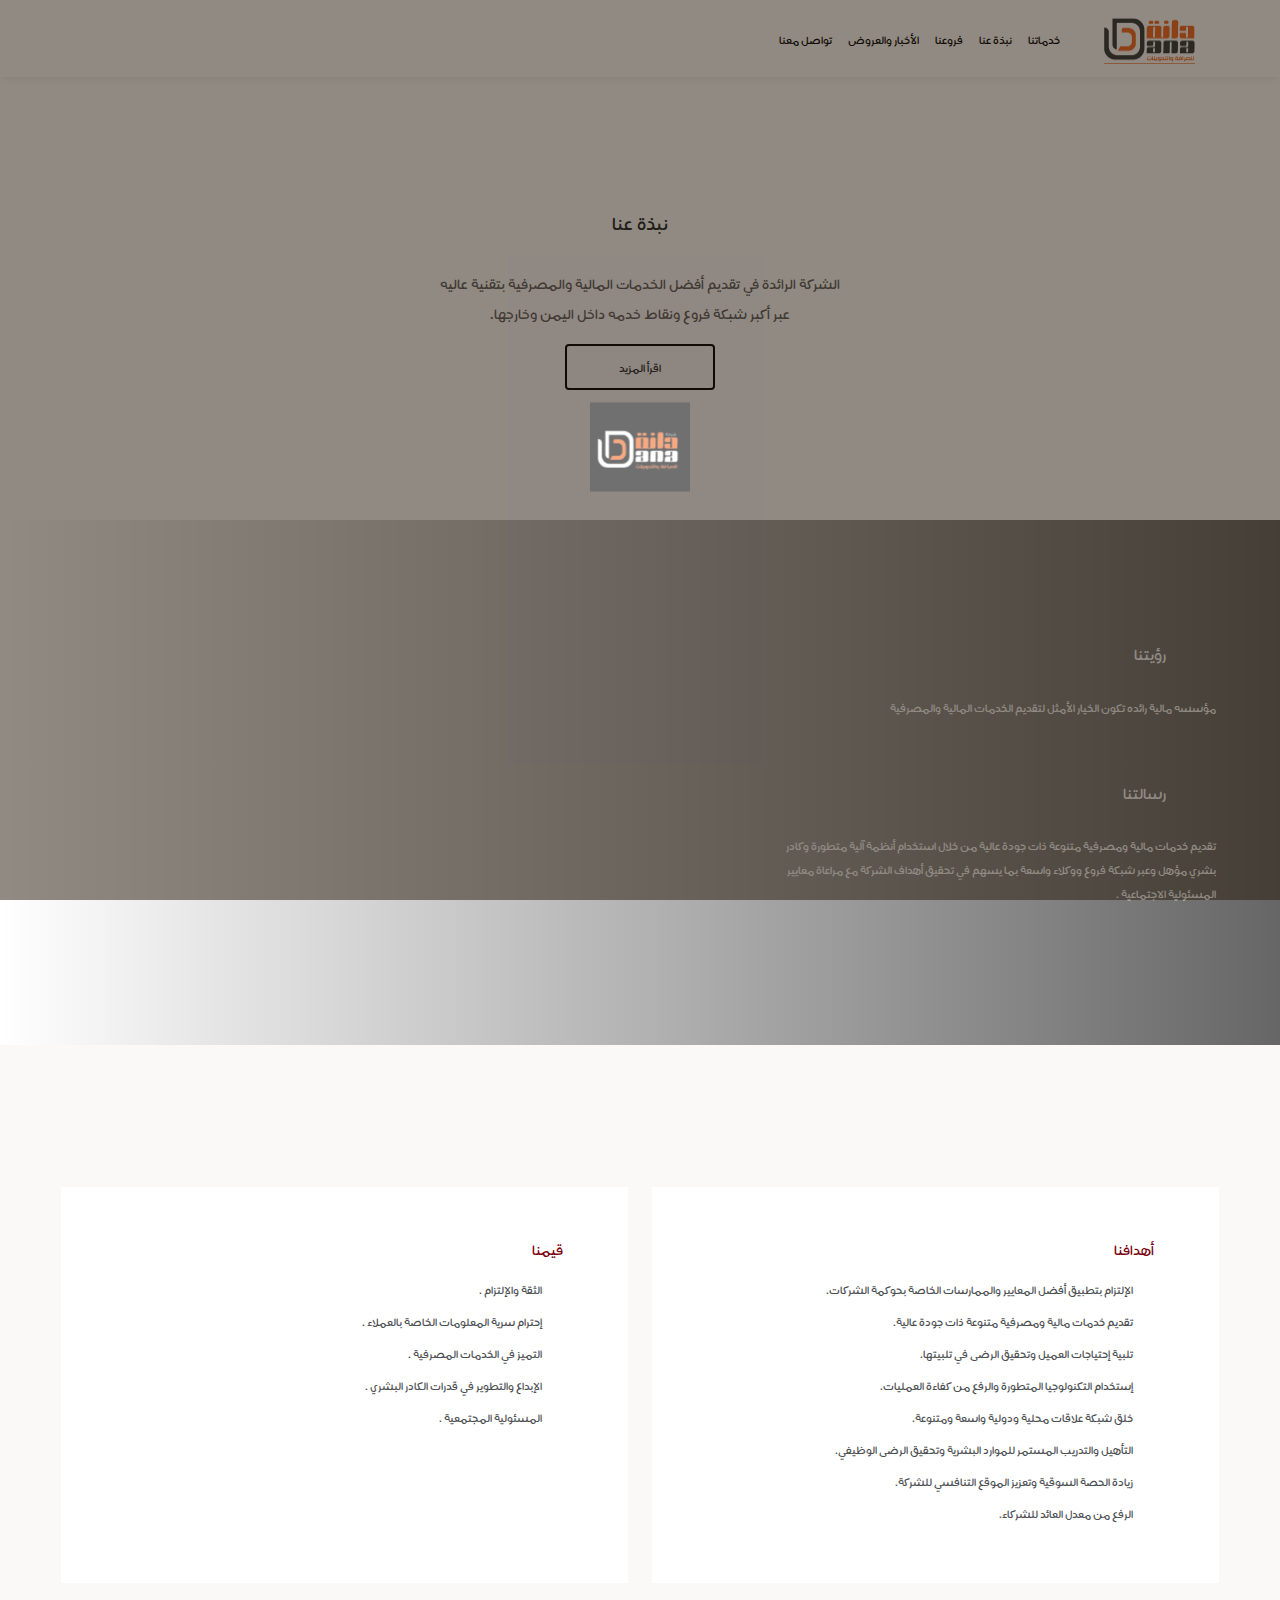
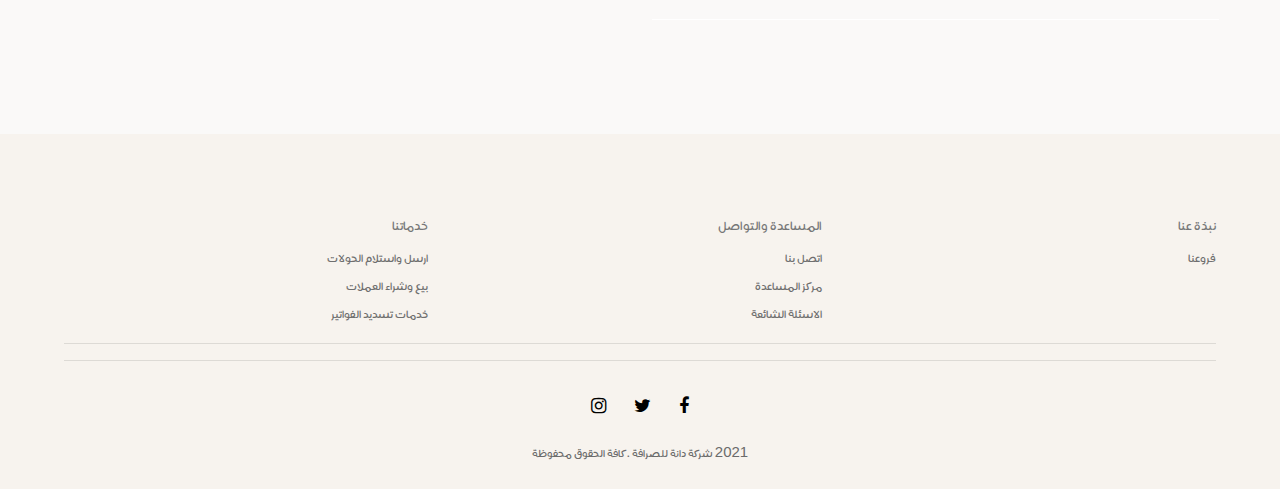
==== commit d8825d61: "add 6-8-2021" ====
--- a/about.html
+++ b/about.html
@@ -1,7 +1,7 @@
 <!doctype html>
 <html lang="ar">
 <head>
-    <title>خدماتنا - شركة دانة للصرافة</title>
+    <title>نبذة عنا - شركة دانة للصرافة</title>
     <meta http-equiv="Content-Type" content="text/html; charset=UTF-8">
     <meta name="viewport" content="width=device-width, initial-scale=1, maximum-scale=1, user-scalable=no"/>
     <meta property="og:site_name" content="شركة دانة للصرافة"/>
@@ -149,6 +149,314 @@
         }
 
 
+.aboutPage {
+     text-align: right;
+
+}
+
+.aboutPage > div.featured {
+    padding-top: 80px;
+    padding-bottom: 80px;
+    position: relative;
+}
+
+.aboutPage > div.heading {
+    margin: 50px auto;
+}
+
+.aboutPage > div.heading:after {
+    content: '';
+    position: absolute;
+    width: 100%;
+    height: 100%;
+    background-image: url("/theme/standard/images/dark-logo.png");
+    background-position: center;
+    background-size: contain;
+    background-repeat: no-repeat;
+    top: 0;
+    left: 0;
+    z-index: -1;
+    opacity: 0.05;
+}
+
+.heading h1 {
+    text-align: center;
+    font-size: 50px;
+}
+
+.heading h4 {
+    text-align: center;
+    font-size: 20px;
+    color: gray;
+    padding: 20px 0;
+    line-height: 30px;
+}
+
+.description h1 {
+    font-size: 50px;
+    vertical-align: top;
+}
+
+.description {
+    vertical-align: top;
+    font-size: 20px;
+    background-color: #faf9f8;
+}
+
+.description p {
+    font-size: 18px;
+    text-align: right;
+            }
+
+.row {
+    margin: 0;
+}
+
+.servicesSliders {
+    margin-top: 40px !important;
+}
+
+.services {
+    position: relative;
+    padding-top: 100px !important;
+    padding-bottom: 60px !important;
+}
+
+.services .img-container {
+    padding: 30px;
+}
+
+/*.services .img-container h4 {*/
+/*padding: 20px 0;*/
+/*}*/
+
+.services p {
+    direction: rtl;
+}
+
+.services p a {
+    font-size: 18px;
+    padding: 20px 0;
+    max-width: 350px;
+}
+
+.slick-prev, .slick-next {
+    width: 60px;
+    height: 60px;
+    position: absolute;
+    top: 0;
+    bottom: 100px;
+    margin: auto;
+    background-image: url("/theme/standard/images/left.png");
+    background-position: center;
+    background-size: 15px;
+    background-repeat: no-repeat;
+    left: -70px;
+}
+
+.slick-next {
+
+    background-image: url("/theme/standard/images/right.png");
+    left: auto;
+    right: -70px;
+}
+
+.slick-prev:before, .slick-next:before {
+    color: transparent;
+}
+
+.img-container a {
+    color: black;
+}
+
+.img-container a:hover, .img-container a:focus {
+    text-decoration: none;
+}
+
+.servicesSliders {
+    width: 80%;
+    margin: auto;
+}
+
+.banner {
+    background: url(/theme/standard/images/about-banner.jpg);
+    background-size: cover;
+    /*position: fixed;*/
+    background-position: center;
+    background-repeat: no-repeat;
+    /*background-attachment: fixed;*/
+    padding: 100px 0 !important;
+    position: relative;
+
+}
+
+.banner:after {
+    content: "";
+    position: absolute;
+    width: 100%;
+    height: 100%;
+    top: 0;
+    left: 0;
+    background: #000;
+    background: linear-gradient(to right, transparent, #000);
+    opacity: 0.6;
+    z-index: 0;
+}
+
+.get-updates input {
+    height: 100%;
+    transition-duration: 0.3s;
+    width: 100%;
+    line-height: 20px;
+    padding: 11px 30px;
+    text-align: right;
+    border: 1px solid #c7c7c7;
+    border-radius: 5px;
+}
+
+.get-updates input:focus {
+    box-shadow: 0 0 5px 0 #ccc;
+    outline: none;
+}
+
+.get-updates input::placeholder {
+    color: #b9b9b9;
+}
+
+.get-updates button {
+    border: 0;
+    height: 60px;
+    width: 220px;
+    text-align: center;
+    border-radius: 5px;
+    background-color: #9d9d9d;
+    color: white;
+    font-size: 19px;
+    cursor: pointer;
+}
+
+.get-updates button:focus, .get-updates button:hover {
+    outline: none;
+}
+
+.get-updates {
+    background-color: #fafafa;
+    padding-top: 0 !important;
+    padding-bottom: 45px !important;
+}
+
+.get-updates h1 {
+    text-align: center;
+    font-size: 50px;
+    padding: 45px 0;
+}
+
+.get-updates h4 {
+    text-align: center;
+    font-size: 20px;
+    color: gray;
+    /* padding: 20px 0; */
+    line-height: 30px;
+}
+
+.get-updates input {
+    padding: 11px 40px;
+}
+
+.get-updates form > div {
+    display: inline-block;
+    padding: 0px 16px;
+    margin-top: 11px;
+}
+
+.get-updates form {
+    margin-top: 70px;
+    text-align: center;
+}
+
+.vision-message {
+    color: #fff;
+    position: relative;
+    z-index: 9;
+    max-width: 450px;
+}
+
+.vision-message p {
+}
+
+.vision-message h2 {
+    padding: 20px 0;
+    background-size: 30px;
+    background-repeat: no-repeat;
+
+         padding-right: 50px;
+    background-position: right center;
+    
+    /*border-bottom: 1px solid #fff;;*/
+    /*border-top: 1px solid #fff;;*/
+    /*background-color: rgba(255,255,255,0.2);*/
+}
+
+.objs-values {
+    background-color: #faf9f8;
+    padding-top: 130px;
+    padding-bottom: 90px;
+}
+
+.objs-values .card li {
+    opacity: 0.8;
+    /*list-style: disc;*/
+    margin: 8px 0;
+}
+
+.objs-values .card li:before {
+    content: "";
+    display: inline-block;
+    width: 13px;
+    height: 13px;
+    vertical-align: middle;
+    background: url(/theme/standard/images/check.png) no-repeat;
+    background-size: 13px;
+    background-position: center;
+    border-radius: 50%;
+    margin-left: 8px;
+
+                 opacity: 0.5;
+}
+
+.objs-values .card {
+    border: none;
+    padding: 30px;
+    box-sizing: border-box;
+}
+
+@media (min-width: 768px) {
+    .objs-values .col-md-6 {
+        background: #fff;
+        -ms-flex: 0 0 50%;
+        flex: 0 0 48%;
+        max-width: 48%;
+        margin: 1%;
+    }
+}
+
+.featuredSliders .row {
+    direction: rtl;
+}
+
+.featuredSliders .slick-dots {
+    position: absolute;
+    bottom: -50px;
+    padding: 0;
+    width: 34%;
+    right: 0;
+}
+
+.aboutPage .modal-body {
+    text-align: right;
+            }
+
+
     </style>
     <link href="css/css-reset.min.css" rel="stylesheet" type="text/css"/>
     <link href="css/bootstrap.min.css" rel="stylesheet" type="text/css"/>
@@ -200,13 +508,13 @@
                                     <a href="services.html"  target="_self" class="nav-link">خدماتنا</a>
                                 </li>
                                 <li class="nav-item">
-                                    <a href="/about"  target="_self" class="nav-link"> نبذة عنا </a>
+                                    <a href="/about.html"  target="_self" class="nav-link"> نبذة عنا </a>
                                 </li>
-                                <li class="nav-item"><a href="/locations"  target="_self" class="nav-link">فروعنا</a>
+                                <li class="nav-item"><a href="/locations.html"  target="_self" class="nav-link">فروعنا</a>
                                 </li>
             
-                                <li class="nav-item"><a href="/news"  target="_self" class="nav-link">الأخبار والعروض</a></li>
-                                <li class="nav-item"><a href="/contact.html.html"  target="_self" class="nav-link">تواصل معنا </a></li>
+                                <li class="nav-item"><a href="/news.html"  target="_self" class="nav-link">الأخبار والعروض</a></li>
+                                <li class="nav-item"><a href="/contact.html"  target="_self" class="nav-link">تواصل معنا </a></li>
                             </ul>
 
 
@@ -235,9 +543,9 @@
                             <span aria-hidden="true">×</span>
                         </button>
                     </div>
-                    <img src="/uploads/sections/th_1900_727/SwaidCompany.jpg" alt="نبذة عنا">
+                    <img src="img/danacom.jpg" alt="نبذة عنا">
                     <div class="modal-body">
-                        <p style="direction: rtl;">تعتبر شركة سويد وأولاده للصرافة من أوائل الشركات المالية الرائدة والتي تأسست في العام 2008م وتزاول اعمالها في تقديم الخدمات المالية والمصرفية وفقاً لقانون أعمال الصرافة رقم (15) لسنة 1996م والتعليمات الصادرة من البنك المركزي اليمني، من خلال مقرها الرئيسي في العاصمة اليمنية صنعاء، وفروعها في مختلف محافظات الجمهورية اليمنية.&nbsp;</p>
+                        <p style="direction: rtl;">تعتبر شركة دانة  للصرافة من أوائل الشركات الرائدة  تأسست  وتزاول اعمالها في تقديم الخدمات المالية والمصرفية وفقاً لقانون أعمال الصرافة رقم (15) لسنة 1996م والتعليمات الصادرة من البنك المركزي اليمني، من خلال مقرها الرئيسي في العاصمة اليمنية صنعاء شارع الخمسين، وفروعها في الجمهورية اليمنية.&nbsp;</p>
 
 <p style="direction: rtl;">استطاعت الشركة منذ تأسيسها أن تحقق حصة سوقية عالية وأصبحت من كبرى الشركات التي تعمل في المجال المصرفي والمالي في اليمن ويرجع ذلك لما قدمته إدارة الشركة من إلتزام ومصداقية واحترافية في تقديم خدماتها المالية والمصرفية من خلال مبدأ الشراكة مع عملائها.</p>
 
@@ -257,34 +565,7 @@
       
             <!-- Modal -->
 
-            <div class="services">
-                <h4 class="heading_1 text-center">خدماتنا</h4>
-                <div class="servicesSliders ltr slick-initialized slick-slider slick-dotted" role="toolbar"><button type="button" data-role="none" class="slick-prev slick-arrow" aria-label="Previous" role="button" style="display: block;">Previous</button>
-                                        
-                                        
-                                        
-                                        
-                    
-                <div aria-live="polite" class="slick-list draggable"><div class="slick-track" role="listbox" style="opacity: 1; width: 2214px; transform: translate3d(-369px, 0px, 0px);"><div class="img-container slick-slide slick-cloned" tabindex="-1" role="option" aria-describedby="slick-slide03" style="width: 369px;" data-slick-index="-1" aria-hidden="true">
-                            <a href="/services#floosk" tabindex="-1"><img src="img/ii.jpg" alt="فلوسك}"></a>
-                            <h4 class="mt-4"><a href="/services#floosk" tabindex="-1"> فلوسك</a></h4>
-                        </div><div class="img-container slick-slide slick-current slick-active" tabindex="-1" role="option" aria-describedby="slick-slide00" style="width: 369px;" data-slick-index="0" aria-hidden="false">
-                            <a href="/services#sell-and-buy-currencies" tabindex="0"><img src="img/ii.jpg" alt="بيع وشراء العملات}"></a>
-                            <h4 class="mt-4"><a href="/services#sell-and-buy-currencies" tabindex="0"> بيع وشراء العملات</a></h4>
-                        </div><div class="img-container slick-slide" tabindex="-1" role="option" aria-describedby="slick-slide01" style="width: 369px;" data-slick-index="1" aria-hidden="true">
-                            <a href="/services#voices-payment" tabindex="-1"><img src="/uploads/services/th_550_455/Sadad.jpg" alt="خدمات تسديد الفواتير }"></a>
-                            <h4 class="mt-4"><a href="/services#voices-payment" tabindex="-1"> خدمات تسديد الفواتير </a></h4>
-                        </div><div class="img-container slick-slide" tabindex="-1" role="option" aria-describedby="slick-slide02" style="width: 369px;" data-slick-index="2" aria-hidden="true">
-                            <a href="/services#international-exchange-agencies" tabindex="-1"><img src="/uploads/services/th_550_455/International agencies1.jpg" alt="الحوالات الخارجية الدولية عبر الوكالات العالمية}"></a>
-                            <h4 class="mt-4"><a href="/services#international-exchange-agencies" tabindex="-1"> الحوالات الخارجية الدولية عبر الوكالات العالمية</a></h4>
-                        </div><div class="img-container slick-slide" tabindex="-1" role="option" aria-describedby="slick-slide03" style="width: 369px;" data-slick-index="3" aria-hidden="true">
-                            <a href="/services#floosk" tabindex="-1"><img src="/uploads/services/th_550_455/Floosk.jpg" alt="فلوسك}"></a>
-                            <h4 class="mt-4"><a href="/services#floosk" tabindex="-1"> فلوسك</a></h4>
-                        </div><div class="img-container slick-slide slick-cloned" tabindex="-1" role="option" aria-describedby="slick-slide00" style="width: 369px;" data-slick-index="4" aria-hidden="true">
-                            <a href="/services#sell-and-buy-currencies" tabindex="-1"><img src="img/ii.jpg" alt="بيع وشراء العملات}"></a>
-                            <h4 class="mt-4"><a href="/services#sell-and-buy-currencies" tabindex="-1"> بيع وشراء العملات</a></h4>
-                        </div></div></div><button type="button" data-role="none" class="slick-next slick-arrow" aria-label="Next" role="button" style="display: block;">Next</button><ul class="slick-dots" style="display: block;" role="tablist"><li class="slick-active" aria-hidden="false" role="presentation" aria-selected="true" aria-controls="navigation00" id="slick-slide00"><button type="button" data-role="none" role="button" tabindex="0">1</button></li><li aria-hidden="true" role="presentation" aria-selected="false" aria-controls="navigation01" id="slick-slide01"><button type="button" data-role="none" role="button" tabindex="0">2</button></li><li aria-hidden="true" role="presentation" aria-selected="false" aria-controls="navigation02" id="slick-slide02"><button type="button" data-role="none" role="button" tabindex="0">3</button></li><li aria-hidden="true" role="presentation" aria-selected="false" aria-controls="navigation03" id="slick-slide03"><button type="button" data-role="none" role="button" tabindex="0">4</button></li></ul></div>
-            </div>
+ 
     <div class="banner background">
         <div class="site-width">
             <div class=" vision-message">
@@ -362,7 +643,7 @@
                         </li> -->
                         <ul class="navbar-nav">
                             <li class="nav-item active">
-                                <a class='nav-link' href="/locations"  target="_self">فروعنا</a>
+                                <a class='nav-link' href="/locations.html"  target="_self">فروعنا</a>
                             </li>
                             <ul class="navbar-nav">
           
@@ -373,7 +654,7 @@
                                     <h4>المساعدة والتواصل </h4>
                                     <ul class="navbar-nav">
                                         <li class="nav-item active">
-                                            <a class='nav-link' href="/contact.html.html"  target="_self">اتصل بنا</a>
+                                            <a class='nav-link' href="/contact.html"  target="_self">اتصل بنا</a>
                                         </li>
                                         <ul class="navbar-nav">
                                             <li class="nav-item active">
@@ -604,35 +885,109 @@
 
        
     </script>
+    <script src="js/jquery-1.10.1.min.js" type="text/javascript"></script>
+    <script src="js/jquery.easing.1.3.js" type="text/javascript"></script>
+    <script src="js/bootstrap.min.js" type="text/javascript"></script>
+        <script src="js/slick.min.js" type="text/javascript"></script>
 <script src="js/form.js"></script>
 <script src="js/script.js"></script>
+<script type="text/javascript">
+    $(document).ready(function () {
+        $('.servicesSliders').slick({
+            slidesToShow: 3,
+            slidesToScroll: 3,
+            arrows: true,
+            responsive: [
+                {
+                    breakpoint: 800,
+                    settings: {
+                        slidesToShow: 2,
+                        slidesToScroll: 2,
+                        dots: true,
+                        arrows: true,
+                    }
+                },
+                {
+                    breakpoint: 515,
+                    settings: {
+                        slidesToShow: 1,
+                        slidesToScroll: 1,
+                        dots: true,
+                        arrows: true,
+                    }
+                },
+            ],
+        });
+        $('.featuredSliders').slick({
+            arrows: false,
+            dots: true,
+            autoplay: true,
+            autoplaySpeed: 2000,
+            infinite: true,
+
+        });
+
+
+        var $parent = $(".partnersSliders"),
+            $items = $parent.find(".img-container"),
+            $loadMoreBtn = $("#load-more-partners"),
+            maxItems = 4,
+            hiddenClass = "visually-hidden";
+        if ($items.length < maxItems + 1) {
+            $loadMoreBtn.hide()
+        }
+        // add visually hidden class to items beyond maxItems
+        $.each($items, function (idx, item) {
+            if (idx > maxItems - 1) {
+                $(this).addClass(hiddenClass);
+            }
+        });
+
+        // onclick of show more button show more = maxItems
+        // if there are none left to show kill show more button
+        $loadMoreBtn.on("click", function (e) {
+            $("." + hiddenClass).each(function (idx, item) {
+                if (idx < maxItems) {
+                    $(this).removeClass(hiddenClass);
+                }
+                // kill button if no more to show
+                if ($("." + hiddenClass).size() === 0) {
+                    $loadMoreBtn.hide();
+                }
+            });
+            return false;
+        });
+    });
+</script>
+<script src="/js/form.js"></script>
+<script src="/js/script.js"></script>
 <script>
-    window.fbAsyncInit = function () {
-        FB.init({
-            xfbml: true,
-            version: 'v3.2'
-        });
-    };
-
-    (function (d, s, id) {
-        var js, fjs = d.getElementsByTagName(s)[0];
-        if (d.getElementById(id)) return;
-        js = d.createElement(s);
-        js.id = id;
-        js.src = 'https://connect.facebook.net/en_US/sdk/xfbml.customerchat.js';
-        fjs.parentNode.insertBefore(js, fjs);
-    }(document, 'script', 'facebook-jssdk'));</script>
+window.fbAsyncInit = function () {
+    FB.init({
+        xfbml: true,
+        version: 'v3.2'
+    });
+};
+
+(function (d, s, id) {
+    var js, fjs = d.getElementsByTagName(s)[0];
+    if (d.getElementById(id)) return;
+    js = d.createElement(s);
+    js.id = id;
+    js.src = 'https://connect.facebook.net/en_US/sdk/xfbml.customerchat.js';
+    fjs.parentNode.insertBefore(js, fjs);
+}(document, 'script', 'facebook-jssdk'));</script>
 <script>
-    function init() {
-        var imgDefer = document.getElementsByTagName('img');
-        for (var i = 0; i < imgDefer.length; i++) {
-            if (imgDefer[i].getAttribute('data-src')) {
-                imgDefer[i].setAttribute('src', imgDefer[i].getAttribute('data-src'));
-            }
+function init() {
+    var imgDefer = document.getElementsByTagName('img');
+    for (var i = 0; i < imgDefer.length; i++) {
+        if (imgDefer[i].getAttribute('data-src')) {
+            imgDefer[i].setAttribute('src', imgDefer[i].getAttribute('data-src'));
         }
     }
-
-    window.onload = init;
+}
+
+window.onload = init;
 
 </script>
 
@@ -640,15 +995,15 @@
 <!-- Global site tag (gtag.js) - Google Analytics -->
 <script async src="https://www.googletagmanager.com/gtag/js?id=UA-108753766-4"></script>
 <script>
-    window.dataLayer = window.dataLayer || [];
-
-    function gtag() {
-        dataLayer.push(arguments);
-    }
-
-    gtag('js', new Date());
-
-    gtag('config', 'UA-108753766-4');
+window.dataLayer = window.dataLayer || [];
+
+function gtag() {
+    dataLayer.push(arguments);
+}
+
+gtag('js', new Date());
+
+gtag('config', 'UA-108753766-4');
 </script>
 
 </body>
--- a/css/style.css
+++ b/css/style.css
@@ -1,17 +1,4 @@
 @import url('https://cdnjs.cloudflare.com/ajax/libs/font-awesome/4.7.0/css/font-awesome.min.css');
-
-@font-face {
-    font-family: 'helvetica';
-    src: url('fonts/helvetica/helveticaneuew23forsky-reg.eot');
-    src: url('fonts/helvetica/helveticaneuew23forsky-reg.eot') format('embedded-opentype'),
-    url('fonts/helvetica/helveticaneuew23forsky-reg.woff') format('woff'),
-    url('fonts/helvetica/helveticaneuew23forsky-reg.ttf') format('truetype'),
-    url('fonts/helvetica/helveticaneuew23forsky-reg.svg') format('svg');
-    font-weight: normal;
-    font-style: normal;
-    unicode-range: U+30-39;
-}
-
 
 @font-face {
     font-family: 'GESSTwoBold';
@@ -34,10 +21,17 @@
     font-style: normal;
 }
 
+@font-face {
+    font-family: 'aa';
+    src: url('../fonts/f.otf');
+    font-weight: normal;
+    font-style: normal;
+}
+
 body {
     background-color: #fff;
     direction: rtl;
-    font-family: 'GESSTwoBold';
+    font-family: 'aa';
     text-align: right;
 }
 
@@ -123,6 +117,26 @@
 
 .card-title {
     color: #79000e;
+}
+
+.boxes .card .card-title {
+    font-size: 32px;
+    color: #000;
+    font-weight: 700;
+}
+.card-title {
+    margin-bottom: .75rem;
+}
+.link, .link_1 {
+    font-size: 16px;
+}
+.link, .link_1 {
+    position: absolute;
+    bottom: 0;
+    padding: 2rem;
+    color: #000!important;
+    font-size: 20px;
+    width: 100%;
 }
 
 .hover-up {
@@ -162,8 +176,70 @@
     font-size: 20px;
     max-width: 400px;
     margin: auto;
-}
-
+    margin-top: 30px;
+}
+/* new st */
+.boxes .card {
+    overflow: hidden;
+}
+a, a:hover {
+    text-decoration: none;
+    color: #000;
+}
+.boxes .card .card-img-overlay {
+    width: 100%;
+    max-width: 450px;
+}
+.boxes .card .card-title {
+    font-size: 32px;
+    color: #000;
+    font-weight: 700;
+}
+a, a:hover {
+    text-decoration: none;
+    color: #000;
+}
+.card-title {
+    margin-bottom: .75rem;
+}
+.link, .link_1 {
+    font-size: 16px;
+}
+.link .arrow-icon {
+    float: left;
+}
+
+.link, .link_1 {
+    position: absolute;
+    bottom: 0;
+    padding: 2rem;
+    color: #000!important;
+    font-size: 20px;
+    width: 100%;
+}
+
+a, a:hover {
+    text-decoration: none;
+    color: #000;
+}
+.link .arrow-icon, .link_1 .arrow-icon, .reportPage .btn-download, .ul-circle li:before {
+    right: 0!important;
+    left: auto!important;
+}
+.link .arrow-icon {
+    position: relative;
+    float: right;
+}
+.arrow-icon {
+    transform: rotate(
+180deg
+);
+}
+/* H1, H2, H3, H4, H5, H6, .heading_1, .heading_2 {
+    font-family: 'DroidArabicKufi', sans-serif!important;
+} */
+
+/* END */
 .para_1.right {
     margin-right: 0;
 }
@@ -225,12 +301,17 @@
 
     max-width: 400px;
 }
-
+.maps{
+    width: 790px;
+    height: 351px;
+    border: 0;
+    
+}
 .floatDiv h2 {
-    font-size: 30px;
+    font-size: 46px;
     /* text-shadow: 2px 3px 9px #000; */
     -webkit-text-shadow: 2px 3px 9px #000;
-color: #ef7b41;
+    color: #ffffff;
 }
 .dana{
     font-size: 30px;
@@ -266,7 +347,7 @@
 .btn-secondary {
     background: #ef7c42;
     border-color: #ef7c42;
-    color: #000;
+    color: #fff;
 }
 
 .btn:active, .btn:focus, .btn:hover {
@@ -297,6 +378,7 @@
 
 .btn.border {
     border: #000 2px solid !important;
+
 }
 
 .bg-1 {
@@ -468,6 +550,7 @@
 .heading_2 {
     font-size: 20px;
     padding-bottom: 20px;
+    font-family: 'GESSTwoLight';
 }
 
 .content p {
--- a/css/responsive.css
+++ b/css/responsive.css
@@ -20,6 +20,7 @@
     .lang.mobile {
         display: inline-block;
     }
+    
 }
 
 @media (max-width: 950px) {
@@ -102,6 +103,7 @@
 
     .bg-1.exchangeServices .text-right .btn {
         border-bottom: none !important;
+        color: #212529;
 
     }
 
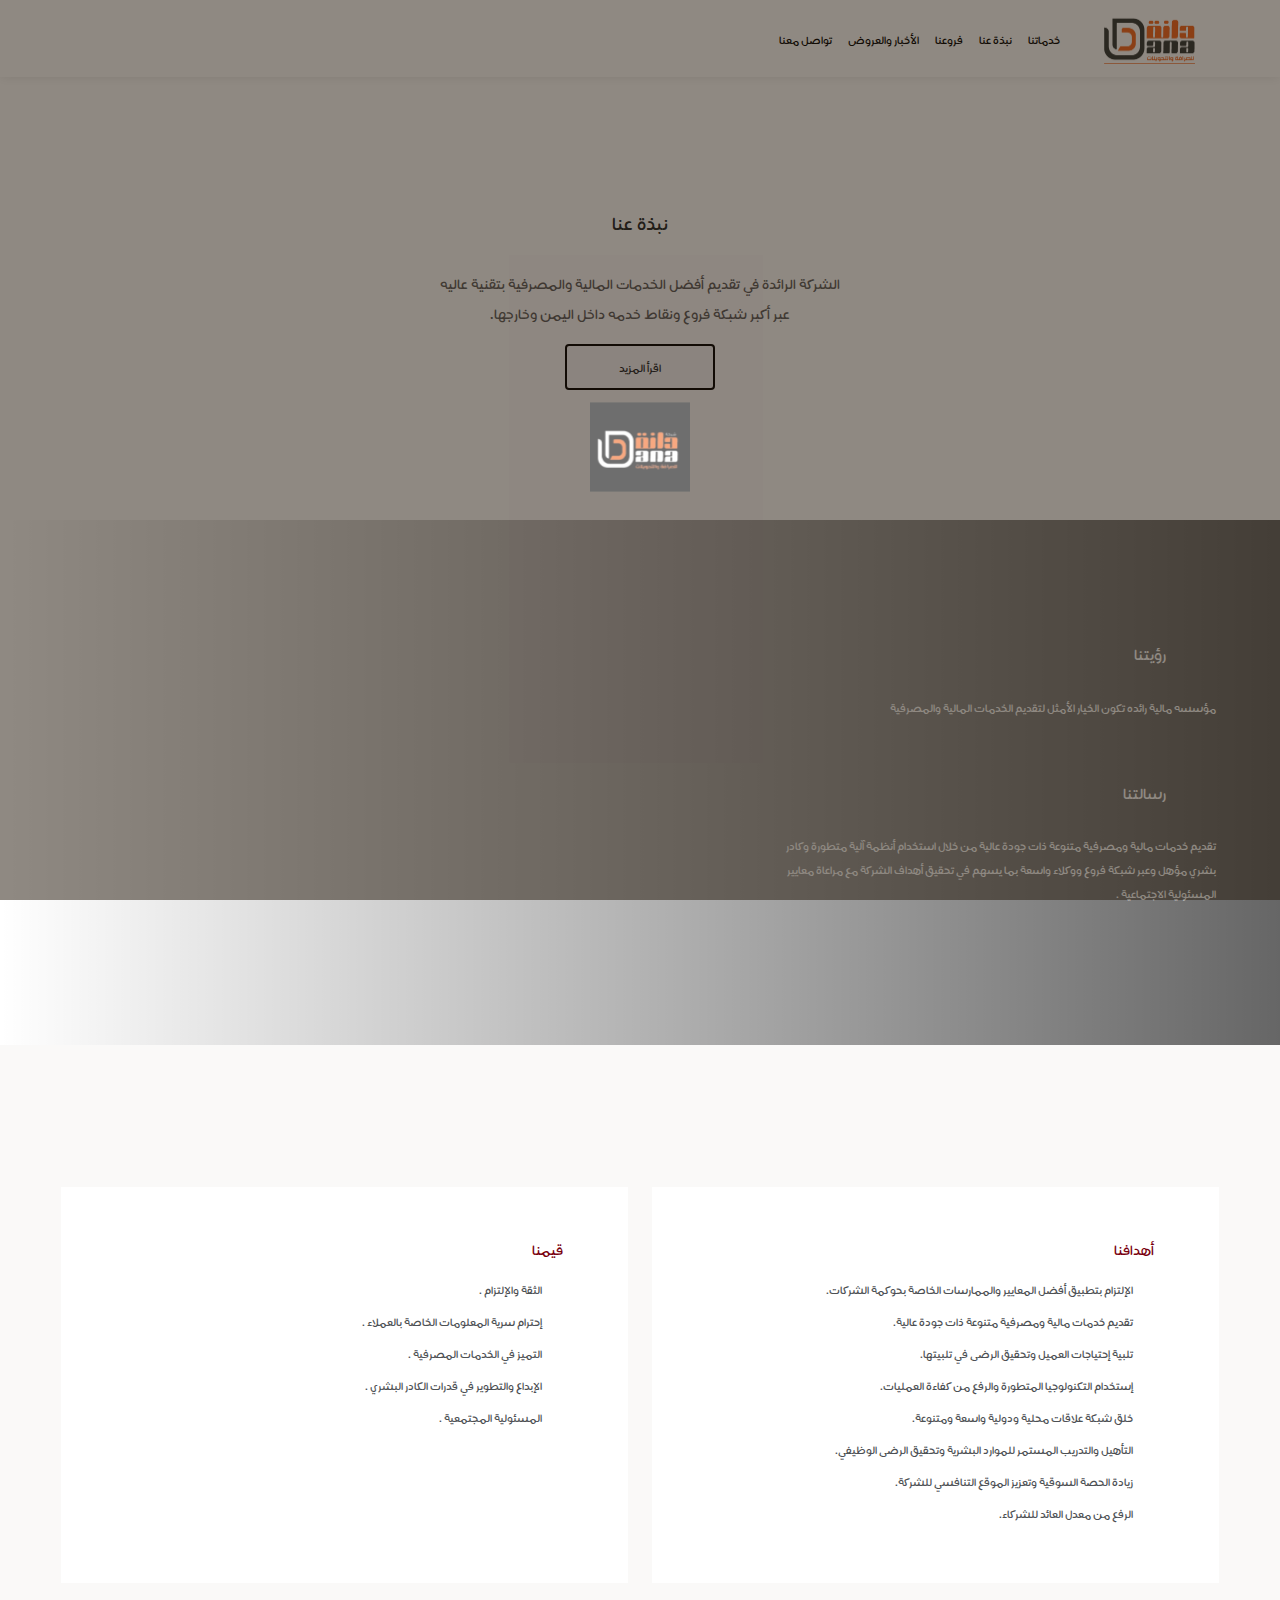
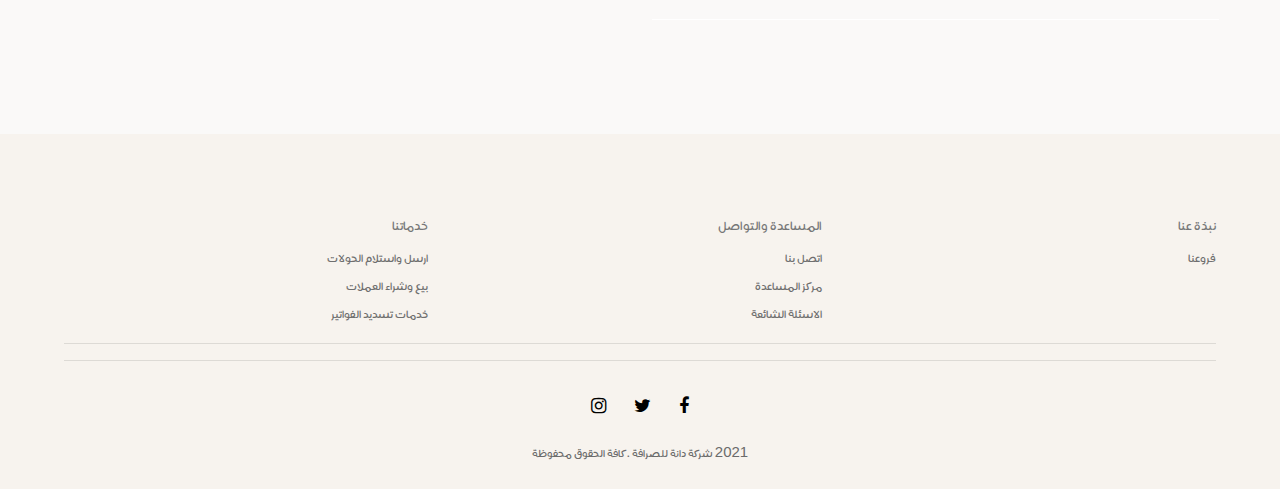
==== commit 33be1a22: "edit about" ====
--- a/about.html
+++ b/about.html
@@ -487,7 +487,7 @@
 
 
         <nav class="navbar navbar-expand-lg navbar-dark indigo">
-                            <a class="navbar-brand" href="/">
+                            <a class="navbar-brand" href="/dana/index.html">
                                         
 
                             <img src="img/logo.png" alt=""/> </a>
@@ -505,16 +505,16 @@
                             <ul class="navbar-nav mr-auto">
 
                                 <li class="nav-item">
-                                    <a href="services.html"  target="_self" class="nav-link">خدماتنا</a>
+                                    <a href="/dana/services.html"  target="_self" class="nav-link">خدماتنا</a>
                                 </li>
                                 <li class="nav-item">
-                                    <a href="/about.html"  target="_self" class="nav-link"> نبذة عنا </a>
+                                    <a href="/dana/about.html"  target="_self" class="nav-link"> نبذة عنا </a>
                                 </li>
-                                <li class="nav-item"><a href="/locations.html"  target="_self" class="nav-link">فروعنا</a>
+                                <li class="nav-item"><a href="/dana//locations.html"  target="_self" class="nav-link">فروعنا</a>
                                 </li>
             
-                                <li class="nav-item"><a href="/news.html"  target="_self" class="nav-link">الأخبار والعروض</a></li>
-                                <li class="nav-item"><a href="/contact.html"  target="_self" class="nav-link">تواصل معنا </a></li>
+                                <li class="nav-item"><a href="/dana/news.html"  target="_self" class="nav-link">الأخبار والعروض</a></li>
+                                <li class="nav-item"><a href="/dana/contact.html"  target="_self" class="nav-link">تواصل معنا </a></li>
                             </ul>
 
 
@@ -643,7 +643,7 @@
                         </li> -->
                         <ul class="navbar-nav">
                             <li class="nav-item active">
-                                <a class='nav-link' href="/locations.html"  target="_self">فروعنا</a>
+                                <a class='nav-link' href="/dana/locations.html"  target="_self">فروعنا</a>
                             </li>
                             <ul class="navbar-nav">
           
@@ -654,7 +654,7 @@
                                     <h4>المساعدة والتواصل </h4>
                                     <ul class="navbar-nav">
                                         <li class="nav-item active">
-                                            <a class='nav-link' href="/contact.html"  target="_self">اتصل بنا</a>
+                                            <a class='nav-link' href="/dana/contact.html"  target="_self">اتصل بنا</a>
                                         </li>
                                         <ul class="navbar-nav">
                                             <li class="nav-item active">
@@ -668,10 +668,10 @@
                                         <div class="col-md-4 ">
                                             <h4>خدماتنا</h4><ul class="navbar-nav">
                                                 <li class="nav-item active">
-                                                    <a class='nav-link' href="services.html"  target="_self">ارسل واستلام الحولات </a>
+                                                    <a class='nav-link' href="/dana/services.html"  target="_self">ارسل واستلام الحولات </a>
                                                 </li>
                                                 <li class="nav-item active">
-                                                    <a class='nav-link' href="services.html"  target="_self">بيع وشراء العملات</a>
+                                                    <a class='nav-link' href="/dana/services.html"  target="_self">بيع وشراء العملات</a>
                                                 </li>
                                                 <li class="nav-item active">
                                                     <a class='nav-link' href="/services#voices-payment"  target="_self">خدمات تسديد الفواتير</a>
@@ -1008,4 +1008,4 @@
 
 </body>
 
-</html>+</html>
--- a/css/style.css
+++ b/css/style.css
@@ -685,11 +685,27 @@
     top: 50%;
     bottom: 50%;
     left: 0;
-    right: 0;
+    right: 30%;
     margin: auto;
     display: table;
 
 }
+
+/* 
+
+.locations .textCont .text {
+    max-width: 300px;
+    position: absolute;
+    top: 30%;
+    bottom: 50%;
+    left: 0;
+    right: 30%;
+    margin: auto;
+    display: table;
+
+}
+
+*/
 
 .locations .text h4 {
     font-size: 30px;
@@ -1414,7 +1430,7 @@
     /*position: fixed;*/
     background-repeat: no-repeat;
     background-attachment: fixed;
-    padding: 200px 0;
+    padding: 200px 0px 368px;
     position: relative;
 
 }
--- a/css/responsive.css
+++ b/css/responsive.css
@@ -167,6 +167,8 @@
         position: relative;
         top: auto;
         bottom: auto;
+        left: 0;
+        right: 0;
     }
 
     .locations .textCont {
@@ -201,8 +203,8 @@
     }
 
     .aboutPage > div.featured {
-        padding-top: 50px;
-        padding-bottom: 50px;
+        padding-top: 100px;
+        padding-bottom: 100px;
     }
 
     .description p {
@@ -241,7 +243,9 @@
     .locations .text h4 {
         font-size: 20px;
         max-width: 200px;
-    }
+        text-align: center;
+    }
+ 
 }
 
 /*end responsive*/